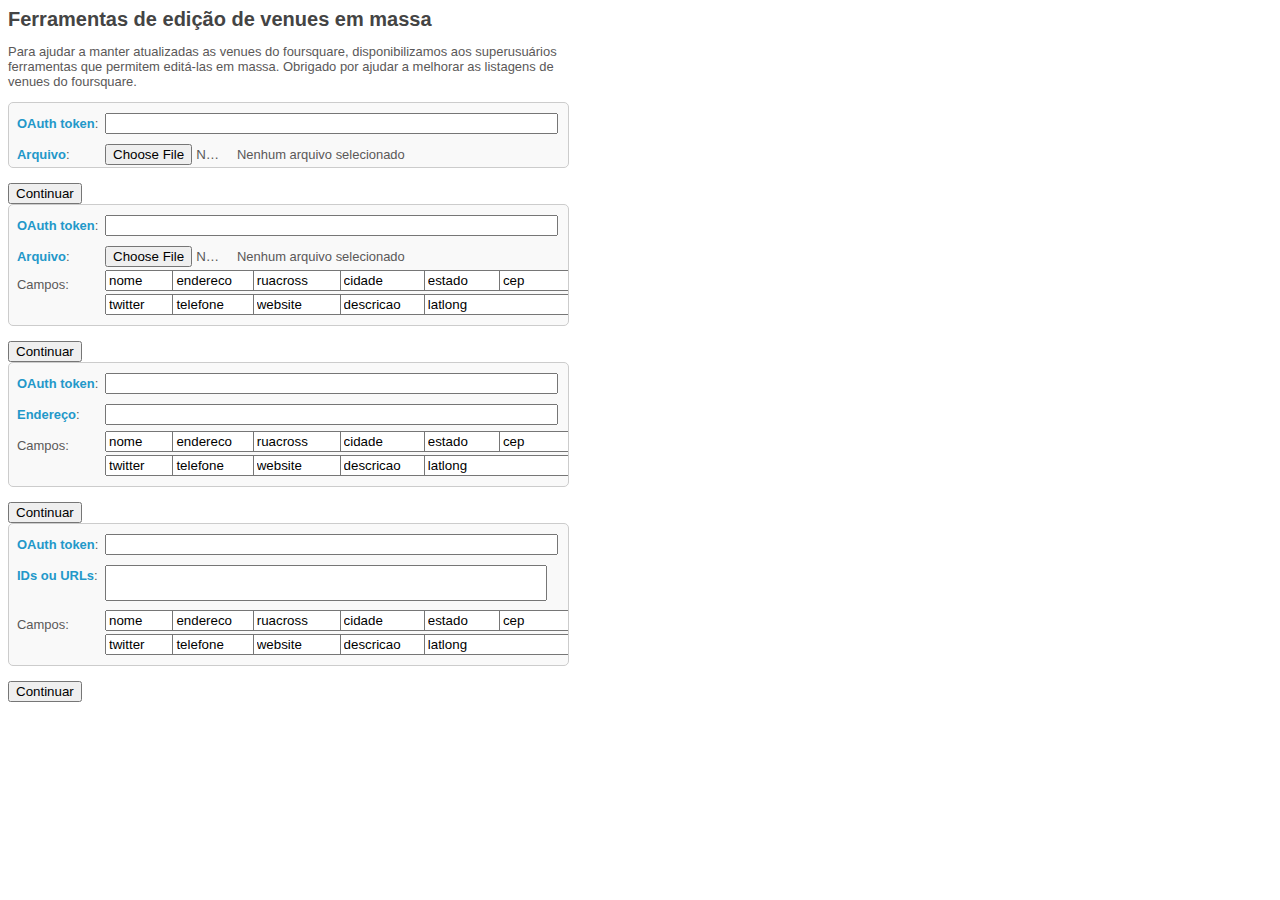
==== index.html @ 4f8df8fc "Teste de criação de branch com ajustes feitos na versão atual em produção." ====
<html> 
<head> 
<title>foursquare :: Edi&ccedil;&atilde;o de venues em massa via API</title>
<script src="js/dojo/dojo.js" djConfig="parseOnLoad: true"></script>
<script type="text/javascript">
  dojo.require("dijit.Dialog");
  dojo.require("dijit.form.Form");
  dojo.require("dijit.form.Button");
  dojo.require("dijit.form.CheckBox");
  dojo.require("dijit.form.SimpleTextarea");
  dojo.require("dijit.form.TextBox");
  dojo.require("dijit.form.ValidationTextBox");
  dojo.require("dijit.layout.AccordionContainer");
  dojo.require("dojox.form.Uploader");
  dojo.require("dojo.cookie");
  dojo.addOnLoad(function() {
    dlg_csv = new dijit.Dialog({
      title: "Arquivo CSV",
      style: "width: 570px"
    });
    var arquivo_csv = dojo.byId("arquivo_csv");
    var arquivo_nome = "";
    var uploader_csv = new dojox.form.Uploader({
      name: "csv",
      multiple: false,
      label: "Escolher arquivo",
      style: "width: 9em;",
      onChange: function(data) {
        arquivo_csv.innerHTML = data[0].name + " (" + Math.ceil(data[0].size * .001) + " kB)";
        arquivo_nome = data[0].name;
      }
    },
    "csv");
    var form_csv = dijit.byId("f_csv");
    var oauth_csv = dijit.byId("oauth_token_csv");
    dojo.connect(form_csv, "onSubmit", function(e) {
      if (form_csv.validate()) {
        if (oauth_csv.get("value").length != 48) {
          e.preventDefault();
          alert("O OAuth token deve possuir 48 caracteres");
          oauth_csv.focus();
        } else if (arquivo_csv.innerHTML === "Nenhum arquivo selecionado") {
          e.preventDefault();
          alert("O arquivo precisa ser escolhido");
          uploader_csv.inputNode.focus();
        } else if (arquivo_nome.split('.').pop() != "csv") {
          e.preventDefault();
          alert("O arquivo deve ser do tipo CSV");
          uploader_csv.inputNode.focus();
        //} else {
          //alert("Ready to submit data: " + dojo.toJson(form_csv.attr("value")));
        }
      } else {
        e.preventDefault();
      }
      dojo.cookie("oauth_token", dijit.byId("oauth_token_csv").value, { expires: 10 });
    });
    dlg_txt = new dijit.Dialog({
      title: "Arquivo de texto",
      style: "width: 570px"
    });
    var arquivo_txt = dojo.byId("arquivo_txt");
    var uploader_txt = new dojox.form.Uploader({
      name: "txt",
      multiple: false,
      label: "Escolher arquivo",
      style: "width: 9em;",
      onChange: function(data) {
        arquivo_txt.innerHTML = data[0].name + " (" + Math.ceil(data[0].size * .001) + " kB)";
      }
    },
    "txt");
    var form_txt = dijit.byId("f_txt");
    var oauth_txt = dijit.byId("oauth_token_txt");
    dojo.connect(form_txt, "onSubmit", function(e) {
      if (form_txt.validate()) {
        if (oauth_txt.get("value").length != 48) {
          e.preventDefault();
          alert("O OAuth token deve possuir 48 caracteres");
          oauth_txt.focus();
        } else if (arquivo_txt.innerHTML === "Nenhum arquivo selecionado") {
          e.preventDefault();
          alert("O arquivo precisa ser escolhido");
          uploader_txt.inputNode.focus();
        } else if (dojo.query('input:checked', 'f_txt').length == 0) {
          e.preventDefault();
          alert("Selecione pelo menos um dos campos");
          dijit.byId("nome").focus();
        //} else {
          //alert("Ready to submit data: " + dojo.toJson(form_txt.attr("value")));
        }
      } else {
        e.preventDefault();
      }
      dojo.cookie("oauth_token", dijit.byId("oauth_token_txt").value, { expires: 10 });
    });
    dlg_lks = new dijit.Dialog({
      title: "Endere&ccedil;o de uma p&aacute;gina web",
      style: "width: 650px"
    });
    var form_lks = dijit.byId("f_lks");
    var oauth_lks = dijit.byId("oauth_token_lks");
    var pagina = dijit.byId("pagina");
    dojo.connect(form_lks, "onSubmit", function(e) {
      if (form_lks.validate()) {
        if (oauth_lks.get("value").length != 48) {
          e.preventDefault();
          alert("O OAuth token deve possuir 48 caracteres");
          oauth_lks.focus();

        } else if (dojo.query('input:checked', 'f_lks').length == 0) {
          e.preventDefault();
          alert("Selecione pelo menos um dos campos");
          dijit.byId("nome2").focus();
        //} else {
          //alert("Ready to submit data: " + dojo.toJson(form_lks.attr("value")));
        }
      } else {
        e.preventDefault();
      }
      dojo.cookie("oauth_token", dijit.byId("oauth_token_lks").value, { expires: 10 });
    });
    dlg_ids = new dijit.Dialog({
      title: "IDs ou URLs das venues",
      style: "width: 570px"
    });
    var form_ids = dijit.byId("f_ids");
    var oauth_ids = dijit.byId("oauth_token_ids");
    var textarea_ids = dijit.byId("textarea_ids");
    dojo.connect(form_ids, "onSubmit", function(e) {
      if (form_ids.validate()) {
        if (oauth_ids.get("value").length != 48) {
          e.preventDefault();
          alert("O OAuth token deve possuir 48 caracteres");
          oauth_ids.focus();
        } else if (textarea_ids.value == "") {
          e.preventDefault();
          alert("Informe pelo menos uma venue");
          textarea_ids.focus();
        } else if (dojo.query('input:checked', 'f_ids').length == 0) {
          e.preventDefault();
          alert("Selecione pelo menos um dos campos");
          dijit.byId("nome3").focus();
        //} else {
          //alert("Ready to submit data: " + dojo.toJson(form_ids.attr("value")));
        }
      } else {
        e.preventDefault();
      }
      dojo.cookie("oauth_token", dijit.byId("oauth_token_ids").value, { expires: 10 });
    });
  });
  dojo.ready(function() {
    setTimeout(function() {
      dijit.byId("oauth_token_csv").attr("value", dojo.cookie("oauth_token"));
      dijit.byId("oauth_token_txt").attr("value", dojo.cookie("oauth_token"));
      dijit.byId("oauth_token_ids").attr("value", dojo.cookie("oauth_token"));
      dijit.byId("oauth_token_lks").attr("value", dojo.cookie("oauth_token"));
      //dijit.byId("oauth_token_csv").focus();
    });
  }, 0);
  function showDialog_csv() {
    // set the content of the dialog:
    dlg_csv.attr("content", "Os programas de planilha eletr&ocirc;nica, como o Microsoft Excel, o BrOffice Calc e o Google Spreadsheets, facilitam a cria&ccedil;&atilde;o e a edi&ccedil;&atilde;o de arquivos CSV. Ele deve ser formatado como uma tabela e deve incluir um cabe&ccedil;alho, ou primeira linha, que defina os campos nessa tabela.<p>Veja alguns detalhes importantes que devem ser considerados durante a cria&ccedil;&atilde;o do arquivo:<ul><li><b>Cabe&ccedil;alho:</b> venue, categoryId, name, address, crossStreet, city, state, zip, twitter, phone, url, description, ll</li><li><b>Conjunto de caracteres:</b> Europa ocidental (ISO-8859-1)</li><li><b>Delimitador de campo:</b> ;</li><li><b>Delimitador de texto:</b> &quot;</li></ul><p>O campo <b>venue</b> &eacute; o &uacute;nico obrigat&oacute;rio e deve conter o ID da venue. O campo <b>categoryId</b> deve conter os IDs das categorias da venue separados por v&iacute;rgula.</p><p><b>Exemplo de arquivo CSV:</b></p><p style='font-family: courier, monospace;'>venue;categories;name;address;crossStreet;city;state;zip;phone<br>&quot;4e666afcae60c9631d5e13c9&quot;;&quot;4bf58dd8d48988d1f7931735&quot;;&quot;Voo Gol G3 1087&quot;;&quot;Aeroporto Salgado Filho&quot;;&quot;POA-GIG&quot;;&quot;Porto Alegre&quot;;&quot;RS&quot;;&quot;90200-310&quot;;&quot;08007040465&quot;;<br>&quot;4dda410efa76ad96d166f02c&quot;;&quot;4bf58dd8d48988d1f7931735&quot;;&quot;Voo Gol G3 1241&quot;;&quot;Aeroporto Salgado Filho&quot;;&quot;POA-CGH&quot;;&quot;Porto Alegre&quot;;&quot;RS&quot;;&quot;90200-310&quot;;&quot;08007040465&quot;;</p>");
    dlg_csv.show();
  }
  function showDialog_txt() {
    // set the content of the dialog:
    dlg_txt.attr("content", "Um arquivo de texto &eacute; uma esp&eacute;cie de arquivo simples estruturado como uma sequ&ecirc;ncia de linhas. O arquivo deve conter os identificadores de cada venue a ser editada.</p><p>Os principais tipos reconhecidos s&atilde;o os seguintes:<ul><li><b>IDs ou URLs das venues:</b> arquivo TXT com os IDs ou URLs das venues</li><li><b>Resultado da pesquisa do Places:</b> arquivo HTML salvo a partir do <a href='https://foursquare.com/admin/places'>Places</a></li><li><b>Resultado da pesquisa do Tidysquare:</b> arquivo HTML salvo a partir do <a href='http://www.tidysquare.com'>Tidysquare</a></li></ul><p><b>Exemplo de arquivo TXT:</b></p><p style='font-family: courier, monospace;'>https://foursquare.com/venue/banco-do-brasil/4c701c87f23c76b0c5abe685<br>https://pt.foursquare.com/v/banco-do-brasil/4d7a895be8b7a1cdb4e3991f/<br>https://foursquare.com/v/4eadbb7902d5cf33fa8cf19e/edit<br>4e764d9888775d593e595c62</p>");
    dlg_txt.show();
  }
  function showDialog_lks() {
    // set the content of the dialog:
    dlg_lks.attr("content", "Uma p&aacute;gina web &eacute; qualquer documento ou recurso de informa&ccedil;&atilde;o que pode ser acessado atrav&eacute;s de um navegador na Internet. Ela deve ser p&uacute;blica e conter os identificadores de cada venue a ser editada.</p><p>Os principais endere&ccedil;os reconhecidos s&atilde;o os seguintes:<ul><li><b>P&aacute;ginas com links para as venues:</b> com a tag &lt;a href=&quot;.../venue/...&quot;&gt;</li><li><b>Listas p&uacute;blicas de usu&aacute;rios:</b> do tipo <span style='color: #2398c9;'>https://foursquare.com/user/list/list-name</span></li><li><b>Resultados da pesquisa:</b> do tipo <span style='color: #2398c9;'>https://foursquare.com/search?tab=venueResults&q=query&near=ll</span></li></ul><p><b>Exemplos de endere&ccedil;os:</b></p><p style='font-family: courier, monospace;'>https://foursquare.com/4sqcities/list/sampa-badge<br>https://pt.foursquare.com/search?tab=venueResults&q=via&near=Bras%C3%ADlia</p>");
    dlg_lks.show();
  }
  function showDialog_ids() {
    // set the content of the dialog:
    dlg_ids.attr("content", "O conte&uacute;do copiado e colado deve conter os identificadores de cada venue a ser editada.</p><p><b>Exemplo de ID:</b></p><p style='font-family: courier, monospace;'>4c701c87f23c76b0c5abe685</p><p><b>Exemplos de URLs:</b></p><p style='font-family: courier, monospace;'>https://foursquare.com/venue/banco-do-brasil/4c701c87f23c76b0c5abe685<br>https://pt.foursquare.com/v/banco-do-brasil/4d7a895be8b7a1cdb4e3991f/<br>https://foursquare.com/v/4eadbb7902d5cf33fa8cf19e/edit</p>");
    dlg_ids.show();
  }
</script>
<link rel="shortcut icon" href="favicon.ico" type="image/x-icon" />
<link rel="stylesheet" type="text/css" href="js/dijit/themes/claro/claro.css"/>
<link rel="stylesheet" type="text/css" href="estilo.css"/>
</head>
<body class="claro">
<h2>Ferramentas de edi&ccedil;&atilde;o de venues em massa</h2>
<div style="width: 578px;">
<p>Para ajudar a manter atualizadas as venues do foursquare, disponibilizamos aos superusu&aacute;rios ferramentas que permitem edit&aacute;-las em massa. Obrigado por ajudar a melhorar as listagens de venues do foursquare.<p>
<div dojoType="dijit.layout.AccordionContainer" doLayout="false">
  <div dojoType="dijit.layout.ContentPane" title="Importar dados de um arquivo CSV">
    <div dojoType="dijit.form.Form" enctype="multipart/form-data" accept-charset="iso-8859-1" id="f_csv" jsId="f_csv" encType="multipart/form-data" action="edit_csv.php" method="post">
    <div id="toolContainer">
    <div class="row">
    <span class="label"><label for="oauth_token_csv"><a href="https://developer.foursquare.com/docs/explore.html#req=users/self" target="_blank">OAuth token</a>:</span>
    <span class="formw"><input type="text" id="oauth_token_csv" name="oauth_token" required="true" dojoType="dijit.form.ValidationTextBox" maxlength="48" style="width: 34em;"/></span>
    </div>
    <div class="row">
    <span class="label"><label for="csv"><a id="dlg_csv" href="javascript:showDialog_csv();">Arquivo</a>:</span>
    <span class="button"><input type="hidden" name="MAX_FILE_SIZE" value="100000" dojoType="dijit.form.TextBox"/><input type="file" id="csv" name="csv" style="width: 9em;"/></span>
    <span class="arquivo" id="arquivo_csv">Nenhum arquivo selecionado</span>
    </div>
    </div>
    <!--
    <button dojoType="dijit.form.Button" type=button onClick="console.log(f.getValues())">
      Get Values from form!
    </button>
    -->
    <div>
    <button dojoType="dijit.form.Button" type="submit">
      Continuar
    </button>
    </div>
    </div>
  </div>
  <div dojoType="dijit.layout.ContentPane" title="Importar lista de um arquivo de texto">
    <div dojoType="dijit.form.Form" enctype="multipart/form-data" accept-charset="iso-8859-1" id="f_txt" jsId="f_txt" encType="multipart/form-data" action="edit.php" method="post">
    <div id="toolcontainer">
    <div class="row">
    <span class="label"><label for="oauth_token_txt"><a href="https://developer.foursquare.com/docs/explore.html#req=users/self" target="_blank">OAuth token</a>:</span>
    <span class="formw"><input type="text" id="oauth_token_txt" name="oauth_token" required="true" dojoType="dijit.form.ValidationTextBox" maxlength="48" style="width: 34em;"/></span>
    </div>
    <div class="row">
    <span class="label"><label for="txt"><a id="dlg_txt" href="javascript:showDialog_txt();">Arquivo</a>:</span>
    <span class="button"><input type="hidden" name="MAX_FILE_SIZE" value="5000000" dojoType="dijit.form.TextBox"/><input class="browseButton" type="file" id="txt" name="txt" style="width: 9em;"/></span>
    <span class="arquivo" id="arquivo_txt">Nenhum arquivo selecionado</span>
    </div>
    <div class="row">
    <span class="label"><label for="campos">Campos:</span>
    <span class="checkboxes">
    <div class="checkbox" style="width: 5.2em;">
      <input id="nome" name="campos[]" dojoType="dijit.form.CheckBox" value="nome" checked>
      <label for="nome">
        Nome
      </label>
    </div>
    <div class="checkbox" style="width: 6.2em;">
      <input id="endereco" name="campos[]" dojoType="dijit.form.CheckBox" value="endereco" checked>
      <label for="endereco">
        Endere&ccedil;o
      </label>
    </div>
    <div class="checkbox" style="width: 6.7em;">
      <input id="ruacross" name="campos[]" dojoType="dijit.form.CheckBox" value="ruacross" checked>
      <label for="ruacross">
        Rua Cross
      </label>
    </div>
    <div class="checkbox" style="width: 6.5em;">
      <input id="cidade" name="campos[]" dojoType="dijit.form.CheckBox" value="cidade" checked>
      <label for="cidade">
        Cidade
      </label>
    </div>
    <div class="checkbox" style="width: 5.8em;">
      <input id="estado" name="campos[]" dojoType="dijit.form.CheckBox" value="estado" checked>
      <label for="estado">
        Estado
      </label>
    </div>
    <div class="checkbox" style="width: 3.6em;">
      <input id="cep" name="campos[]" dojoType="dijit.form.CheckBox" value="cep" checked>
      <label for="cep">
        CEP
      </label>
    </div>
    <br>
    <div class="checkbox" style="width: 5.2em;">
      <input id="twitter" name="campos[]" dojoType="dijit.form.CheckBox" value="twitter">
      <label for="twitter">
        Twitter
      </label>
    </div>
    <div class="checkbox" style="width: 6.2em;">
      <input id="telefone" name="campos[]" dojoType="dijit.form.CheckBox" value="telefone">
      <label for="telefone">
        Telefone
      </label>
    </div>
    <div class="checkbox" style="width: 6.7em;">
      <input id="website" name="campos[]" dojoType="dijit.form.CheckBox" value="website">
      <label for="website">
        Website
      </label>
    </div>
    <div class="checkbox" style="width: 6.5em;">
      <input id="descricao" name="campos[]" dojoType="dijit.form.CheckBox" value="descricao">
      <label for="descricao">
        Descri&ccedil;&atilde;o
      </label>
    </div>
    <div class="checkbox" style="width: 6em;">
      <input id="latlong" name="campos[]" dojoType="dijit.form.CheckBox" value="latlong">
      <label for="latlong">
        Lat/Long
      </label>
    </div>
    </span>
    </div>
    </div>
    <!--
    <button dojoType="dijit.form.Button" type=button onClick="console.log(f.getValues())">
      Get Values from form!
    </button>
    -->
    <div>
    <button dojoType="dijit.form.Button" type="submit">
      Continuar
    </button>
    </div>
    </div>
  </div>
  <div dojoType="dijit.layout.ContentPane" title="Importar lista de uma p&aacute;gina web">
    <div dojoType="dijit.form.Form" enctype="multipart/form-data" accept-charset="iso-8859-1" id="f_lks" jsId="f_lks" encType="multipart/form-data" action="edit.php" method="post">
    <div id="toolContainer">
    <div class="row">
    <span class="label"><label for="oauth_token_lks"><a href="https://developer.foursquare.com/docs/explore.html#req=users/self" target="_blank">OAuth token</a>:</span>
    <span class="formw"><input type="text" id="oauth_token_lks" name="oauth_token" required="true" dojoType="dijit.form.ValidationTextBox" maxlength="48" style="width: 34em;"/></span>
    </div>
    <div class="row">
    <span class="label"><label for="pagina"><a id="dlg_lks" href="javascript:showDialog_lks();">Endere&ccedil;o</a>:</span>
    <span class="formw"><input type="text" id="pagina" name="pagina" required="true" dojoType="dijit.form.ValidationTextBox" style="width: 34em;"/></span>
    </div>
    <div class="row">
    <span class="label"><label for="campos2">Campos:</span>
    <span class="checkboxes">
    <div class="checkbox" style="width: 5.2em;">
      <input id="nome2" name="campos2[]" dojoType="dijit.form.CheckBox" value="nome" checked>
      <label for="nome2">
        Nome
      </label>
    </div>
    <div class="checkbox" style="width: 6.2em;">
      <input id="endereco2" name="campos2[]" dojoType="dijit.form.CheckBox" value="endereco" checked>
      <label for="endereco2">
        Endere&ccedil;o
      </label>
    </div>
    <div class="checkbox" style="width: 6.7em;">
      <input id="ruacross2" name="campos2[]" dojoType="dijit.form.CheckBox" value="ruacross" checked>
      <label for="ruacross2">
        Rua Cross
      </label>
    </div>
    <div class="checkbox" style="width: 6.5em;">
      <input id="cidade2" name="campos2[]" dojoType="dijit.form.CheckBox" value="cidade" checked>
      <label for="cidade2">
        Cidade
      </label>
    </div>
    <div class="checkbox" style="width: 5.8em;">
      <input id="estado2" name="campos2[]" dojoType="dijit.form.CheckBox" value="estado" checked>
      <label for="estado2">
        Estado
      </label>
    </div>
    <div class="checkbox" style="width: 3.6em;">
      <input id="cep2" name="campos2[]" dojoType="dijit.form.CheckBox" value="cep" checked>
      <label for="cep2">
        CEP
      </label>
    </div>
    <br>
    <div class="checkbox" style="width: 5.2em;">
      <input id="twitter2" name="campos2[]" dojoType="dijit.form.CheckBox" value="twitter">
      <label for="twitter2">
        Twitter
      </label>
    </div>
    <div class="checkbox" style="width: 6.2em;">
      <input id="telefone2" name="campos2[]" dojoType="dijit.form.CheckBox" value="telefone">
      <label for="telefone2">
        Telefone
      </label>
    </div>
    <div class="checkbox" style="width: 6.7em;">
      <input id="website2" name="campos2[]" dojoType="dijit.form.CheckBox" value="website">
      <label for="website2">
        Website
      </label>
    </div>
    <div class="checkbox" style="width: 6.5em;">
      <input id="descricao2" name="campos2[]" dojoType="dijit.form.CheckBox" value="descricao">
      <label for="descricao2">
        Descri&ccedil;&atilde;o
      </label>
    </div>
    <div class="checkbox" style="width: 6em;">
      <input id="latlong2" name="campos2[]" dojoType="dijit.form.CheckBox" value="latlong">
      <label for="latlong2">
        Lat/Long
      </label>
    </div>
    </span>
    </div>
    </div>
    <!--
    <button dojoType="dijit.form.Button" type=button onClick="console.log(f_lks.getValues())">
      Get Values from form!
    </button>
    -->
    <div>
    <button dojoType="dijit.form.Button" type="submit">
      Continuar
    </button>
    </div>
    </div>
  </div>
  <div dojoType="dijit.layout.ContentPane" title="Informar IDs ou URLs das venues" selected="true">
    <div dojoType="dijit.form.Form" enctype="multipart/form-data" accept-charset="iso-8859-1" id="f_ids" jsId="f_ids" encType="multipart/form-data" action="edit.php" method="post">
    <div id="toolContainer">
    <div class="row">
    <span class="label"><label for="oauth_token_ids"><a href="https://developer.foursquare.com/docs/explore.html#req=users/self" target="_blank">OAuth token</a>:</span>
    <span class="formw"><input type="text" id="oauth_token_ids" name="oauth_token" required="true" dojoType="dijit.form.ValidationTextBox" maxlength="48" style="width: 34em;"/></span>
    </div>
    <div class="row">
    <span class="label"><label for="textarea_ids"><a id="dlg_ids" href="javascript:showDialog_ids();">IDs ou URLs</a>:</span>
    <span class="textarea"><textarea id="textarea_ids" name="textarea" dojoType="dijit.form.SimpleTextarea" style="font-family: Helvetica, Verdana, Arial, sans-serif; font-size: 100%; color: #5A5858; resize: none; width: 442px;"></textarea></span>
    </div>
    <div class="row">
    <span class="label"><label for="campos3">Campos:</span>
    <span class="checkboxes">
    <div class="checkbox" style="width: 5.2em;">
      <input id="nome3" name="campos3[]" dojoType="dijit.form.CheckBox" value="nome" checked>
      <label for="nome3">
        Nome
      </label>
    </div>
    <div class="checkbox" style="width: 6.2em;">
      <input id="endereco3" name="campos3[]" dojoType="dijit.form.CheckBox" value="endereco" checked>
      <label for="endereco3">
        Endere&ccedil;o
      </label>
    </div>
    <div class="checkbox" style="width: 6.7em;">
      <input id="ruacross3" name="campos3[]" dojoType="dijit.form.CheckBox" value="ruacross" checked>
      <label for="ruacross3">
        Rua Cross
      </label>
    </div>
    <div class="checkbox" style="width: 6.5em;">
      <input id="cidade3" name="campos3[]" dojoType="dijit.form.CheckBox" value="cidade" checked>
      <label for="cidade3">
        Cidade
      </label>
    </div>
    <div class="checkbox" style="width: 5.8em;">
      <input id="estado3" name="campos3[]" dojoType="dijit.form.CheckBox" value="estado" checked>
      <label for="estado3">
        Estado
      </label>
    </div>
    <div class="checkbox" style="width: 3.6em;">
      <input id="cep3" name="campos3[]" dojoType="dijit.form.CheckBox" value="cep" checked>
      <label for="cep3">
        CEP
      </label>
    </div>
    <br>
    <div class="checkbox" style="width: 5.2em;">
      <input id="twitter3" name="campos3[]" dojoType="dijit.form.CheckBox" value="twitter">
      <label for="twitter3">
        Twitter
      </label>
    </div>
    <div class="checkbox" style="width: 6.2em;">
      <input id="telefone3" name="campos3[]" dojoType="dijit.form.CheckBox" value="telefone">
      <label for="telefone3">
        Telefone
      </label>
    </div>
    <div class="checkbox" style="width: 6.7em;">
      <input id="website3" name="campos3[]" dojoType="dijit.form.CheckBox" value="website">
      <label for="website3">
        Website
      </label>
    </div>
    <div class="checkbox" style="width: 6.5em;">
      <input id="descricao3" name="campos3[]" dojoType="dijit.form.CheckBox" value="descricao">
      <label for="descricao3">
        Descri&ccedil;&atilde;o
      </label>
    </div>
    <div class="checkbox" style="width: 6em;">
      <input id="latlong3" name="campos3[]" dojoType="dijit.form.CheckBox" value="latlong">
      <label for="latlong3">
        Lat/Long
      </label>
    </div>
    </span>
    </div>
    </div>
    <!--
    <button dojoType="dijit.form.Button" type=button onClick="console.log(f_ids.getValues())">
      Get Values from form!
    </button>
    -->
    <div>
    <button dojoType="dijit.form.Button" type="submit">
      Continuar
    </button>
    </div>
    </div>
  </div>
  <!-- <div dojoType="dijit.layout.ContentPane" title="Informar os IDs ou URLs das venues" selected="true">
    Hi how are you? .....Great, thx
  </div> -->
</div>
</div>
<!-- Start of StatCounter Code for Default Guide -->
<script type="text/javascript">
var sc_project=7288306;
var sc_invisible=1;
var sc_security="a38fdf67";
</script>
<script type="text/javascript"
src="http://www.statcounter.com/counter/counter.js"></script>
<noscript><div class="statcounter"><a title="tumblr visitor
stats" href="http://statcounter.com/tumblr/"
target="_blank"><img class="statcounter"
src="http://c.statcounter.com/7288306/0/a38fdf67/1/"
alt="tumblr visitor stats"></a></div></noscript>
<!-- End of StatCounter Code for Default Guide -->
</body>
</html>
---- estilo.css ----
body, html {
  font-family: Helvetica, Verdana, Arial, sans-serif;
  font-size: 90%;
  color: #5A5858;
}
h1 {
  color: #444444;
  font-weight: bold;
  margin-bottom: 12px;
}
h2 {
  color: #444444;
  font-size: 20px;
  font-weight: bold;
  margin-bottom: 5px;
}
h3 {
  font-weight: bold;
  font-size: 14px;
  margin-top:15px;
}
a:link {
  color : #2398c9;
  text-decoration: none;
  font-weight : bold;
}
a:visited {
  color : #2398c9;
  text-decoration: none;
  font-weight : bold;
}
a:active {
  color : #2398c9;
  text-decoration: none;
  font-weight : bold;
}
a:hover {
  color : #2398c9;
  text-decoration: underline;
  font-weight : bold;
}
#toolContainer {
  min-width: 535px;
  background-color: #f9f9f9;
  border: 1px solid #cccccc;
  margin-bottom: 15px;
  display: table;
  min-height: 0;
  padding: 5px 0px 0px 3px;
  border-radius: 5px;
  -webkit-border-radius: 5px;
  -moz-border-radius: 5px;
}
#toolContainer .row {
  clear: both;
  overflow: hidden;
  white-space: nowrap;
}
#toolContainer .row span.label {
  float: left;
  width: 80px;
  padding-left: 5px;
  padding-top: 8px;
  padding-right: 5px;
}
#toolContainer .row span.formw {
  float: left;
  padding-left: 3px;
  padding-bottom: 5px;
  padding-top: 5px;
  padding-right: 10px;
}
#toolContainer .row span.button {
  float: left;
  padding-left: 3px;
  padding-bottom: 2px;
  padding-top: 5px;
}
#toolContainer .row span.arquivo {
  float: left;
  padding-top: 8px;
  padding-left: 12px;
}
#toolContainer .row span.checkboxes {
  float: left;
  padding-left: 3px;
  padding-bottom: 8px;
}
.checkbox {
  float: left;
  margin-top: 1px;
  margin-bottom: 2px;
}
#toolContainer .row span.textarea {
  float: left;
  padding-left: 3px;
  padding-bottom: 8px;
  padding-top: 5px;
}
#listContainer {
  width: 1px;
  display: table;
  min-height: 0;
  background-color: #F7F6F6;
  border: 1px solid #cccccc;
  font-size: 92%;
  margin-bottom: 15px;
  border-radius: 5px;
  -webkit-border-radius: 5px;
  -moz-border-radius: 5px;
}
#listContainer .row {
  margin-top: 10px;
  margin-left: 10px;
  margin-right: 10px;
  margin-bottom: 10px;
  white-space: nowrap;
}
#listContainer img {
  height: 16px;
  margin-left: 5px;
  vertical-align: middle;
  width: 16px;
  position: relative;
}
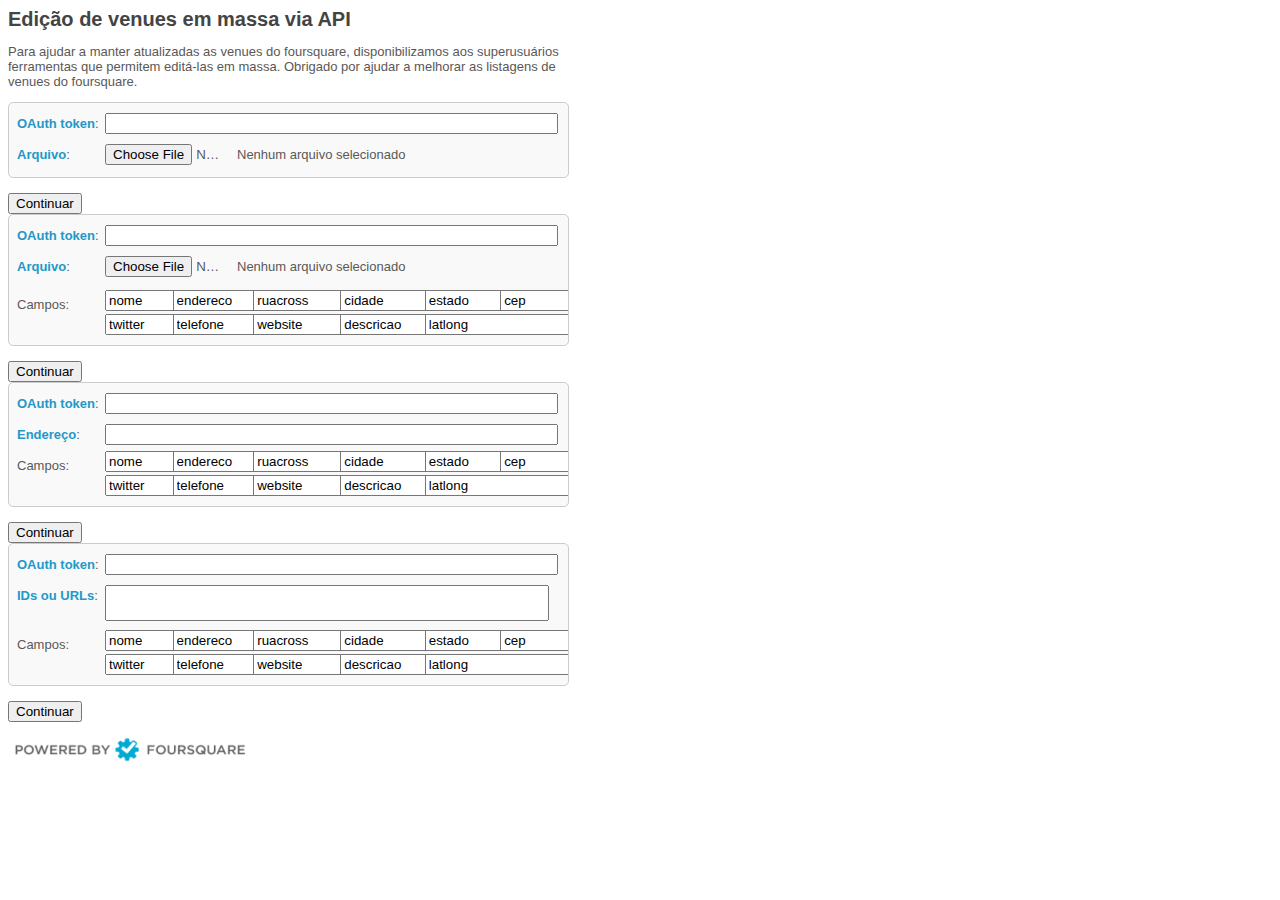
==== commit 3f2a07f8: "Lançamento da versão 1.0" ====
--- a/index.html
+++ b/index.html
@@ -1,194 +1,17 @@
-<html> 
-<head> 
-<title>foursquare :: Edi&ccedil;&atilde;o de venues em massa via API</title>
+<html>
+<head>
+<title>Superuser Tools - foursquare</title>
 <script src="js/dojo/dojo.js" djConfig="parseOnLoad: true"></script>
-<script type="text/javascript">
-  dojo.require("dijit.Dialog");
-  dojo.require("dijit.form.Form");
-  dojo.require("dijit.form.Button");
-  dojo.require("dijit.form.CheckBox");
-  dojo.require("dijit.form.SimpleTextarea");
-  dojo.require("dijit.form.TextBox");
-  dojo.require("dijit.form.ValidationTextBox");
-  dojo.require("dijit.layout.AccordionContainer");
-  dojo.require("dojox.form.Uploader");
-  dojo.require("dojo.cookie");
-  dojo.addOnLoad(function() {
-    dlg_csv = new dijit.Dialog({
-      title: "Arquivo CSV",
-      style: "width: 570px"
-    });
-    var arquivo_csv = dojo.byId("arquivo_csv");
-    var arquivo_nome = "";
-    var uploader_csv = new dojox.form.Uploader({
-      name: "csv",
-      multiple: false,
-      label: "Escolher arquivo",
-      style: "width: 9em;",
-      onChange: function(data) {
-        arquivo_csv.innerHTML = data[0].name + " (" + Math.ceil(data[0].size * .001) + " kB)";
-        arquivo_nome = data[0].name;
-      }
-    },
-    "csv");
-    var form_csv = dijit.byId("f_csv");
-    var oauth_csv = dijit.byId("oauth_token_csv");
-    dojo.connect(form_csv, "onSubmit", function(e) {
-      if (form_csv.validate()) {
-        if (oauth_csv.get("value").length != 48) {
-          e.preventDefault();
-          alert("O OAuth token deve possuir 48 caracteres");
-          oauth_csv.focus();
-        } else if (arquivo_csv.innerHTML === "Nenhum arquivo selecionado") {
-          e.preventDefault();
-          alert("O arquivo precisa ser escolhido");
-          uploader_csv.inputNode.focus();
-        } else if (arquivo_nome.split('.').pop() != "csv") {
-          e.preventDefault();
-          alert("O arquivo deve ser do tipo CSV");
-          uploader_csv.inputNode.focus();
-        //} else {
-          //alert("Ready to submit data: " + dojo.toJson(form_csv.attr("value")));
-        }
-      } else {
-        e.preventDefault();
-      }
-      dojo.cookie("oauth_token", dijit.byId("oauth_token_csv").value, { expires: 10 });
-    });
-    dlg_txt = new dijit.Dialog({
-      title: "Arquivo de texto",
-      style: "width: 570px"
-    });
-    var arquivo_txt = dojo.byId("arquivo_txt");
-    var uploader_txt = new dojox.form.Uploader({
-      name: "txt",
-      multiple: false,
-      label: "Escolher arquivo",
-      style: "width: 9em;",
-      onChange: function(data) {
-        arquivo_txt.innerHTML = data[0].name + " (" + Math.ceil(data[0].size * .001) + " kB)";
-      }
-    },
-    "txt");
-    var form_txt = dijit.byId("f_txt");
-    var oauth_txt = dijit.byId("oauth_token_txt");
-    dojo.connect(form_txt, "onSubmit", function(e) {
-      if (form_txt.validate()) {
-        if (oauth_txt.get("value").length != 48) {
-          e.preventDefault();
-          alert("O OAuth token deve possuir 48 caracteres");
-          oauth_txt.focus();
-        } else if (arquivo_txt.innerHTML === "Nenhum arquivo selecionado") {
-          e.preventDefault();
-          alert("O arquivo precisa ser escolhido");
-          uploader_txt.inputNode.focus();
-        } else if (dojo.query('input:checked', 'f_txt').length == 0) {
-          e.preventDefault();
-          alert("Selecione pelo menos um dos campos");
-          dijit.byId("nome").focus();
-        //} else {
-          //alert("Ready to submit data: " + dojo.toJson(form_txt.attr("value")));
-        }
-      } else {
-        e.preventDefault();
-      }
-      dojo.cookie("oauth_token", dijit.byId("oauth_token_txt").value, { expires: 10 });
-    });
-    dlg_lks = new dijit.Dialog({
-      title: "Endere&ccedil;o de uma p&aacute;gina web",
-      style: "width: 650px"
-    });
-    var form_lks = dijit.byId("f_lks");
-    var oauth_lks = dijit.byId("oauth_token_lks");
-    var pagina = dijit.byId("pagina");
-    dojo.connect(form_lks, "onSubmit", function(e) {
-      if (form_lks.validate()) {
-        if (oauth_lks.get("value").length != 48) {
-          e.preventDefault();
-          alert("O OAuth token deve possuir 48 caracteres");
-          oauth_lks.focus();
-
-        } else if (dojo.query('input:checked', 'f_lks').length == 0) {
-          e.preventDefault();
-          alert("Selecione pelo menos um dos campos");
-          dijit.byId("nome2").focus();
-        //} else {
-          //alert("Ready to submit data: " + dojo.toJson(form_lks.attr("value")));
-        }
-      } else {
-        e.preventDefault();
-      }
-      dojo.cookie("oauth_token", dijit.byId("oauth_token_lks").value, { expires: 10 });
-    });
-    dlg_ids = new dijit.Dialog({
-      title: "IDs ou URLs das venues",
-      style: "width: 570px"
-    });
-    var form_ids = dijit.byId("f_ids");
-    var oauth_ids = dijit.byId("oauth_token_ids");
-    var textarea_ids = dijit.byId("textarea_ids");
-    dojo.connect(form_ids, "onSubmit", function(e) {
-      if (form_ids.validate()) {
-        if (oauth_ids.get("value").length != 48) {
-          e.preventDefault();
-          alert("O OAuth token deve possuir 48 caracteres");
-          oauth_ids.focus();
-        } else if (textarea_ids.value == "") {
-          e.preventDefault();
-          alert("Informe pelo menos uma venue");
-          textarea_ids.focus();
-        } else if (dojo.query('input:checked', 'f_ids').length == 0) {
-          e.preventDefault();
-          alert("Selecione pelo menos um dos campos");
-          dijit.byId("nome3").focus();
-        //} else {
-          //alert("Ready to submit data: " + dojo.toJson(form_ids.attr("value")));
-        }
-      } else {
-        e.preventDefault();
-      }
-      dojo.cookie("oauth_token", dijit.byId("oauth_token_ids").value, { expires: 10 });
-    });
-  });
-  dojo.ready(function() {
-    setTimeout(function() {
-      dijit.byId("oauth_token_csv").attr("value", dojo.cookie("oauth_token"));
-      dijit.byId("oauth_token_txt").attr("value", dojo.cookie("oauth_token"));
-      dijit.byId("oauth_token_ids").attr("value", dojo.cookie("oauth_token"));
-      dijit.byId("oauth_token_lks").attr("value", dojo.cookie("oauth_token"));
-      //dijit.byId("oauth_token_csv").focus();
-    });
-  }, 0);
-  function showDialog_csv() {
-    // set the content of the dialog:
-    dlg_csv.attr("content", "Os programas de planilha eletr&ocirc;nica, como o Microsoft Excel, o BrOffice Calc e o Google Spreadsheets, facilitam a cria&ccedil;&atilde;o e a edi&ccedil;&atilde;o de arquivos CSV. Ele deve ser formatado como uma tabela e deve incluir um cabe&ccedil;alho, ou primeira linha, que defina os campos nessa tabela.<p>Veja alguns detalhes importantes que devem ser considerados durante a cria&ccedil;&atilde;o do arquivo:<ul><li><b>Cabe&ccedil;alho:</b> venue, categoryId, name, address, crossStreet, city, state, zip, twitter, phone, url, description, ll</li><li><b>Conjunto de caracteres:</b> Europa ocidental (ISO-8859-1)</li><li><b>Delimitador de campo:</b> ;</li><li><b>Delimitador de texto:</b> &quot;</li></ul><p>O campo <b>venue</b> &eacute; o &uacute;nico obrigat&oacute;rio e deve conter o ID da venue. O campo <b>categoryId</b> deve conter os IDs das categorias da venue separados por v&iacute;rgula.</p><p><b>Exemplo de arquivo CSV:</b></p><p style='font-family: courier, monospace;'>venue;categories;name;address;crossStreet;city;state;zip;phone<br>&quot;4e666afcae60c9631d5e13c9&quot;;&quot;4bf58dd8d48988d1f7931735&quot;;&quot;Voo Gol G3 1087&quot;;&quot;Aeroporto Salgado Filho&quot;;&quot;POA-GIG&quot;;&quot;Porto Alegre&quot;;&quot;RS&quot;;&quot;90200-310&quot;;&quot;08007040465&quot;;<br>&quot;4dda410efa76ad96d166f02c&quot;;&quot;4bf58dd8d48988d1f7931735&quot;;&quot;Voo Gol G3 1241&quot;;&quot;Aeroporto Salgado Filho&quot;;&quot;POA-CGH&quot;;&quot;Porto Alegre&quot;;&quot;RS&quot;;&quot;90200-310&quot;;&quot;08007040465&quot;;</p>");
-    dlg_csv.show();
-  }
-  function showDialog_txt() {
-    // set the content of the dialog:
-    dlg_txt.attr("content", "Um arquivo de texto &eacute; uma esp&eacute;cie de arquivo simples estruturado como uma sequ&ecirc;ncia de linhas. O arquivo deve conter os identificadores de cada venue a ser editada.</p><p>Os principais tipos reconhecidos s&atilde;o os seguintes:<ul><li><b>IDs ou URLs das venues:</b> arquivo TXT com os IDs ou URLs das venues</li><li><b>Resultado da pesquisa do Places:</b> arquivo HTML salvo a partir do <a href='https://foursquare.com/admin/places'>Places</a></li><li><b>Resultado da pesquisa do Tidysquare:</b> arquivo HTML salvo a partir do <a href='http://www.tidysquare.com'>Tidysquare</a></li></ul><p><b>Exemplo de arquivo TXT:</b></p><p style='font-family: courier, monospace;'>https://foursquare.com/venue/banco-do-brasil/4c701c87f23c76b0c5abe685<br>https://pt.foursquare.com/v/banco-do-brasil/4d7a895be8b7a1cdb4e3991f/<br>https://foursquare.com/v/4eadbb7902d5cf33fa8cf19e/edit<br>4e764d9888775d593e595c62</p>");
-    dlg_txt.show();
-  }
-  function showDialog_lks() {
-    // set the content of the dialog:
-    dlg_lks.attr("content", "Uma p&aacute;gina web &eacute; qualquer documento ou recurso de informa&ccedil;&atilde;o que pode ser acessado atrav&eacute;s de um navegador na Internet. Ela deve ser p&uacute;blica e conter os identificadores de cada venue a ser editada.</p><p>Os principais endere&ccedil;os reconhecidos s&atilde;o os seguintes:<ul><li><b>P&aacute;ginas com links para as venues:</b> com a tag &lt;a href=&quot;.../venue/...&quot;&gt;</li><li><b>Listas p&uacute;blicas de usu&aacute;rios:</b> do tipo <span style='color: #2398c9;'>https://foursquare.com/user/list/list-name</span></li><li><b>Resultados da pesquisa:</b> do tipo <span style='color: #2398c9;'>https://foursquare.com/search?tab=venueResults&q=query&near=ll</span></li></ul><p><b>Exemplos de endere&ccedil;os:</b></p><p style='font-family: courier, monospace;'>https://foursquare.com/4sqcities/list/sampa-badge<br>https://pt.foursquare.com/search?tab=venueResults&q=via&near=Bras%C3%ADlia</p>");
-    dlg_lks.show();
-  }
-  function showDialog_ids() {
-    // set the content of the dialog:
-    dlg_ids.attr("content", "O conte&uacute;do copiado e colado deve conter os identificadores de cada venue a ser editada.</p><p><b>Exemplo de ID:</b></p><p style='font-family: courier, monospace;'>4c701c87f23c76b0c5abe685</p><p><b>Exemplos de URLs:</b></p><p style='font-family: courier, monospace;'>https://foursquare.com/venue/banco-do-brasil/4c701c87f23c76b0c5abe685<br>https://pt.foursquare.com/v/banco-do-brasil/4d7a895be8b7a1cdb4e3991f/<br>https://foursquare.com/v/4eadbb7902d5cf33fa8cf19e/edit</p>");
-    dlg_ids.show();
-  }
-</script>
+<script type="text/javascript" src="js/index.js"></script>
 <link rel="shortcut icon" href="favicon.ico" type="image/x-icon" />
 <link rel="stylesheet" type="text/css" href="js/dijit/themes/claro/claro.css"/>
 <link rel="stylesheet" type="text/css" href="estilo.css"/>
 </head>
 <body class="claro">
-<h2>Ferramentas de edi&ccedil;&atilde;o de venues em massa</h2>
+<h2>Edi&ccedil;&atilde;o de venues em massa via API</h2>
 <div style="width: 578px;">
 <p>Para ajudar a manter atualizadas as venues do foursquare, disponibilizamos aos superusu&aacute;rios ferramentas que permitem edit&aacute;-las em massa. Obrigado por ajudar a melhorar as listagens de venues do foursquare.<p>
-<div dojoType="dijit.layout.AccordionContainer" doLayout="false">
+<div id="accordion" dojoType="dijit.layout.AccordionContainer" doLayout="false">
   <div dojoType="dijit.layout.ContentPane" title="Importar dados de um arquivo CSV">
     <div dojoType="dijit.form.Form" enctype="multipart/form-data" accept-charset="iso-8859-1" id="f_csv" jsId="f_csv" encType="multipart/form-data" action="edit_csv.php" method="post">
     <div id="toolContainer">
@@ -198,7 +21,7 @@
     </div>
     <div class="row">
     <span class="label"><label for="csv"><a id="dlg_csv" href="javascript:showDialog_csv();">Arquivo</a>:</span>
-    <span class="button"><input type="hidden" name="MAX_FILE_SIZE" value="100000" dojoType="dijit.form.TextBox"/><input type="file" id="csv" name="csv" style="width: 9em;"/></span>
+    <span class="button"><input type="hidden" name="MAX_FILE_SIZE" value="500000" dojoType="dijit.form.TextBox"/><input type="file" id="csv" name="csv" style="width: 9em"/></span>
     <span class="arquivo" id="arquivo_csv">Nenhum arquivo selecionado</span>
     </div>
     </div>
@@ -208,7 +31,7 @@
     </button>
     -->
     <div>
-    <button dojoType="dijit.form.Button" type="submit">
+    <button dojoType="dijit.form.Button" type="submit" class="continue">
       Continuar
     </button>
     </div>
@@ -223,76 +46,76 @@
     </div>
     <div class="row">
     <span class="label"><label for="txt"><a id="dlg_txt" href="javascript:showDialog_txt();">Arquivo</a>:</span>
-    <span class="button"><input type="hidden" name="MAX_FILE_SIZE" value="5000000" dojoType="dijit.form.TextBox"/><input class="browseButton" type="file" id="txt" name="txt" style="width: 9em;"/></span>
+    <span class="button"><input type="hidden" name="MAX_FILE_SIZE" value="5000000" dojoType="dijit.form.TextBox"/><input type="file" id="txt" name="txt" style="width: 9em"/></span>
     <span class="arquivo" id="arquivo_txt">Nenhum arquivo selecionado</span>
     </div>
     <div class="row">
     <span class="label"><label for="campos">Campos:</span>
     <span class="checkboxes">
     <div class="checkbox" style="width: 5.2em;">
-      <input id="nome" name="campos[]" dojoType="dijit.form.CheckBox" value="nome" checked>
-      <label for="nome">
+      <input id="nome1" name="campos[]" dojoType="dijit.form.CheckBox" value="nome">
+      <label for="nome1">
         Nome
       </label>
     </div>
     <div class="checkbox" style="width: 6.2em;">
-      <input id="endereco" name="campos[]" dojoType="dijit.form.CheckBox" value="endereco" checked>
-      <label for="endereco">
+      <input id="endereco1" name="campos[]" dojoType="dijit.form.CheckBox" value="endereco">
+      <label for="endereco1">
         Endere&ccedil;o
       </label>
     </div>
     <div class="checkbox" style="width: 6.7em;">
-      <input id="ruacross" name="campos[]" dojoType="dijit.form.CheckBox" value="ruacross" checked>
-      <label for="ruacross">
+      <input id="ruacross1" name="campos[]" dojoType="dijit.form.CheckBox" value="ruacross">
+      <label for="ruacross1">
         Rua Cross
       </label>
     </div>
     <div class="checkbox" style="width: 6.5em;">
-      <input id="cidade" name="campos[]" dojoType="dijit.form.CheckBox" value="cidade" checked>
-      <label for="cidade">
+      <input id="cidade1" name="campos[]" dojoType="dijit.form.CheckBox" value="cidade">
+      <label for="cidade1">
         Cidade
       </label>
     </div>
     <div class="checkbox" style="width: 5.8em;">
-      <input id="estado" name="campos[]" dojoType="dijit.form.CheckBox" value="estado" checked>
-      <label for="estado">
+      <input id="estado1" name="campos[]" dojoType="dijit.form.CheckBox" value="estado">
+      <label for="estado1">
         Estado
       </label>
     </div>
     <div class="checkbox" style="width: 3.6em;">
-      <input id="cep" name="campos[]" dojoType="dijit.form.CheckBox" value="cep" checked>
-      <label for="cep">
+      <input id="cep1" name="campos[]" dojoType="dijit.form.CheckBox" value="cep">
+      <label for="cep1">
         CEP
       </label>
     </div>
     <br>
     <div class="checkbox" style="width: 5.2em;">
-      <input id="twitter" name="campos[]" dojoType="dijit.form.CheckBox" value="twitter">
-      <label for="twitter">
+      <input id="twitter1" name="campos[]" dojoType="dijit.form.CheckBox" value="twitter">
+      <label for="twitter1">
         Twitter
       </label>
     </div>
     <div class="checkbox" style="width: 6.2em;">
-      <input id="telefone" name="campos[]" dojoType="dijit.form.CheckBox" value="telefone">
-      <label for="telefone">
+      <input id="telefone1" name="campos[]" dojoType="dijit.form.CheckBox" value="telefone">
+      <label for="telefone1">
         Telefone
       </label>
     </div>
     <div class="checkbox" style="width: 6.7em;">
-      <input id="website" name="campos[]" dojoType="dijit.form.CheckBox" value="website">
-      <label for="website">
+      <input id="website1" name="campos[]" dojoType="dijit.form.CheckBox" value="website">
+      <label for="website1">
         Website
       </label>
     </div>
     <div class="checkbox" style="width: 6.5em;">
-      <input id="descricao" name="campos[]" dojoType="dijit.form.CheckBox" value="descricao">
-      <label for="descricao">
+      <input id="descricao1" name="campos[]" dojoType="dijit.form.CheckBox" value="descricao">
+      <label for="descricao1">
         Descri&ccedil;&atilde;o
       </label>
     </div>
     <div class="checkbox" style="width: 6em;">
-      <input id="latlong" name="campos[]" dojoType="dijit.form.CheckBox" value="latlong">
-      <label for="latlong">
+      <input id="latlong1" name="campos[]" dojoType="dijit.form.CheckBox" value="latlong">
+      <label for="latlong1">
         Lat/Long
       </label>
     </div>
@@ -305,7 +128,7 @@
     </button>
     -->
     <div>
-    <button dojoType="dijit.form.Button" type="submit">
+    <button dojoType="dijit.form.Button" type="submit" class="continue">
       Continuar
     </button>
     </div>
@@ -320,43 +143,43 @@
     </div>
     <div class="row">
     <span class="label"><label for="pagina"><a id="dlg_lks" href="javascript:showDialog_lks();">Endere&ccedil;o</a>:</span>
-    <span class="formw"><input type="text" id="pagina" name="pagina" required="true" dojoType="dijit.form.ValidationTextBox" style="width: 34em;"/></span>
+    <span class="formw"><input type="text" id="pagina" name="pagina" required="true" dojoType="dijit.form.ValidationTextBox" trim="true" style="width: 34em;"/></span>
     </div>
     <div class="row">
     <span class="label"><label for="campos2">Campos:</span>
     <span class="checkboxes">
     <div class="checkbox" style="width: 5.2em;">
-      <input id="nome2" name="campos2[]" dojoType="dijit.form.CheckBox" value="nome" checked>
+      <input id="nome2" name="campos2[]" dojoType="dijit.form.CheckBox" value="nome">
       <label for="nome2">
         Nome
       </label>
     </div>
     <div class="checkbox" style="width: 6.2em;">
-      <input id="endereco2" name="campos2[]" dojoType="dijit.form.CheckBox" value="endereco" checked>
+      <input id="endereco2" name="campos2[]" dojoType="dijit.form.CheckBox" value="endereco">
       <label for="endereco2">
         Endere&ccedil;o
       </label>
     </div>
     <div class="checkbox" style="width: 6.7em;">
-      <input id="ruacross2" name="campos2[]" dojoType="dijit.form.CheckBox" value="ruacross" checked>
+      <input id="ruacross2" name="campos2[]" dojoType="dijit.form.CheckBox" value="ruacross">
       <label for="ruacross2">
         Rua Cross
       </label>
     </div>
     <div class="checkbox" style="width: 6.5em;">
-      <input id="cidade2" name="campos2[]" dojoType="dijit.form.CheckBox" value="cidade" checked>
+      <input id="cidade2" name="campos2[]" dojoType="dijit.form.CheckBox" value="cidade">
       <label for="cidade2">
         Cidade
       </label>
     </div>
     <div class="checkbox" style="width: 5.8em;">
-      <input id="estado2" name="campos2[]" dojoType="dijit.form.CheckBox" value="estado" checked>
+      <input id="estado2" name="campos2[]" dojoType="dijit.form.CheckBox" value="estado">
       <label for="estado2">
         Estado
       </label>
     </div>
     <div class="checkbox" style="width: 3.6em;">
-      <input id="cep2" name="campos2[]" dojoType="dijit.form.CheckBox" value="cep" checked>
+      <input id="cep2" name="campos2[]" dojoType="dijit.form.CheckBox" value="cep">
       <label for="cep2">
         CEP
       </label>
@@ -401,7 +224,7 @@
     </button>
     -->
     <div>
-    <button dojoType="dijit.form.Button" type="submit">
+    <button dojoType="dijit.form.Button" type="submit" class="continue">
       Continuar
     </button>
     </div>
@@ -416,43 +239,43 @@
     </div>
     <div class="row">
     <span class="label"><label for="textarea_ids"><a id="dlg_ids" href="javascript:showDialog_ids();">IDs ou URLs</a>:</span>
-    <span class="textarea"><textarea id="textarea_ids" name="textarea" dojoType="dijit.form.SimpleTextarea" style="font-family: Helvetica, Verdana, Arial, sans-serif; font-size: 100%; color: #5A5858; resize: none; width: 442px;"></textarea></span>
+    <span class="textarea"><textarea id="textarea_ids" name="textarea" dojoType="dijit.form.SimpleTextarea" maxLength="4000" trim="true" style="font-family: Arial, Helvetica, Verdana, sans-serif; font-size: 13px; color: #5A5858; resize: none; width: 444px;"></textarea></span>
     </div>
     <div class="row">
     <span class="label"><label for="campos3">Campos:</span>
     <span class="checkboxes">
     <div class="checkbox" style="width: 5.2em;">
-      <input id="nome3" name="campos3[]" dojoType="dijit.form.CheckBox" value="nome" checked>
+      <input id="nome3" name="campos3[]" dojoType="dijit.form.CheckBox" value="nome">
       <label for="nome3">
         Nome
       </label>
     </div>
     <div class="checkbox" style="width: 6.2em;">
-      <input id="endereco3" name="campos3[]" dojoType="dijit.form.CheckBox" value="endereco" checked>
+      <input id="endereco3" name="campos3[]" dojoType="dijit.form.CheckBox" value="endereco">
       <label for="endereco3">
         Endere&ccedil;o
       </label>
     </div>
     <div class="checkbox" style="width: 6.7em;">
-      <input id="ruacross3" name="campos3[]" dojoType="dijit.form.CheckBox" value="ruacross" checked>
+      <input id="ruacross3" name="campos3[]" dojoType="dijit.form.CheckBox" value="ruacross">
       <label for="ruacross3">
         Rua Cross
       </label>
     </div>
     <div class="checkbox" style="width: 6.5em;">
-      <input id="cidade3" name="campos3[]" dojoType="dijit.form.CheckBox" value="cidade" checked>
+      <input id="cidade3" name="campos3[]" dojoType="dijit.form.CheckBox" value="cidade">
       <label for="cidade3">
         Cidade
       </label>
     </div>
     <div class="checkbox" style="width: 5.8em;">
-      <input id="estado3" name="campos3[]" dojoType="dijit.form.CheckBox" value="estado" checked>
+      <input id="estado3" name="campos3[]" dojoType="dijit.form.CheckBox" value="estado">
       <label for="estado3">
         Estado
       </label>
     </div>
     <div class="checkbox" style="width: 3.6em;">
-      <input id="cep3" name="campos3[]" dojoType="dijit.form.CheckBox" value="cep" checked>
+      <input id="cep3" name="campos3[]" dojoType="dijit.form.CheckBox" value="cep">
       <label for="cep3">
         CEP
       </label>
@@ -497,7 +320,7 @@
     </button>
     -->
     <div>
-    <button dojoType="dijit.form.Button" type="submit">
+    <button dojoType="dijit.form.Button" type="submit" class="continue">
       Continuar
     </button>
     </div>
@@ -508,6 +331,9 @@
   </div> -->
 </div>
 </div>
+<br>
+<a href="https://foursquare.com" target="_blank"><img src="img/poweredByFoursquare.png" alt="foursquare" width="230" height="25" style="margin-left: 7px"></a>
+<!-- <a href="http://groups.google.com/group/brazilian-4sq-superusers-forum" style="font-weight: normal;">Brazilian 4SQ Superusers Forum</a> - <a href="https://foursquare.com/admin/" style="font-weight: normal;">Superuser Tools</a> -->
 <!-- Start of StatCounter Code for Default Guide -->
 <script type="text/javascript">
 var sc_project=7288306;
--- a/estilo.css
+++ b/estilo.css
@@ -1,6 +1,6 @@
 body, html {
-  font-family: Helvetica, Verdana, Arial, sans-serif;
-  font-size: 90%;
+  font-family: Arial, Helvetica, Verdana, sans-serif;
+  font-size: 13px;
   color: #5A5858;
 }
 h1 {
@@ -17,28 +17,36 @@
 h3 {
   font-weight: bold;
   font-size: 14px;
-  margin-top:15px;
+  margin-top: 15px;
 }
 a:link {
-  color : #2398c9;
+  color: #2398c9;
   text-decoration: none;
-  font-weight : bold;
+  font-weight: bold;
 }
 a:visited {
-  color : #2398c9;
+  color: #2398c9;
   text-decoration: none;
-  font-weight : bold;
+  font-weight: bold;
 }
 a:active {
-  color : #2398c9;
+  color: #2398c9;
   text-decoration: none;
-  font-weight : bold;
+  font-weight: bold;
 }
 a:hover {
-  color : #2398c9;
+  color: #2398c9;
   text-decoration: underline;
-  font-weight : bold;
+  font-weight: bold;
 }
+/*
+*:focus {
+  outline: none;
+}
+*::-moz-focus-inner {
+  border: none;
+}
+*/
 #toolContainer {
   min-width: 535px;
   background-color: #f9f9f9;
@@ -80,6 +88,11 @@
   float: left;
   padding-top: 8px;
   padding-left: 12px;
+  padding-bottom: 15px;
+}
+.dijitButton.continue .dijitButtonNode {
+  margin-left: -3px;
+  line-height: 17px;
 }
 #toolContainer .row span.checkboxes {
   float: left;
@@ -103,7 +116,7 @@
   min-height: 0;
   background-color: #F7F6F6;
   border: 1px solid #cccccc;
-  font-size: 92%;
+  font-size: 12px;
   margin-bottom: 15px;
   border-radius: 5px;
   -webkit-border-radius: 5px;
@@ -123,3 +136,33 @@
   width: 16px;
   position: relative;
 }
+#catsContainer {
+  width: 357px;
+  margin-left: 3px;
+  font-size: 12px;
+  -moz-user-select: -moz-none;
+  -khtml-user-select: none;
+  -webkit-user-select: none;
+  user-select: none;
+}
+#catsContainer .categoria {
+  float: left;
+  margin-right: 4px;
+  margin-bottom: 2px;
+  cursor: pointer;
+  color: #5A5858;
+}
+#catsContainer .categoria:hover {
+  color: #000000;
+}
+#treeContainer {
+  width: 360px;
+  height: 204px;
+  font-size: 12px;
+  padding-top: 3px;
+  margin-bottom: 6px;
+  -moz-user-select: -moz-none;
+  -khtml-user-select: none;
+  -webkit-user-select: none;
+  user-select: none;
+}
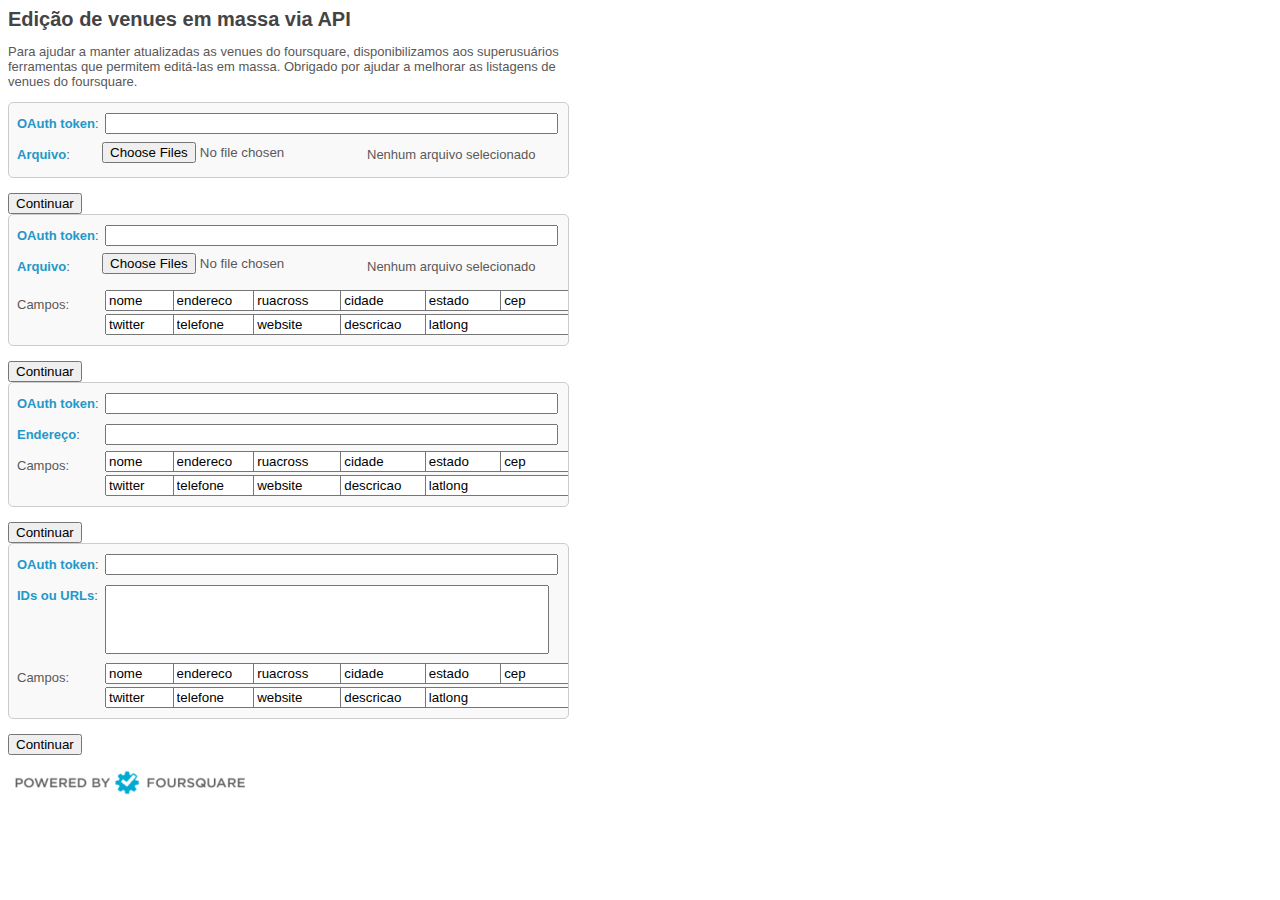
==== commit 4994981b: "Atualização para Dojo 1.8.0" ====
--- a/index.html
+++ b/index.html
@@ -13,15 +13,15 @@
 <p>Para ajudar a manter atualizadas as venues do foursquare, disponibilizamos aos superusu&aacute;rios ferramentas que permitem edit&aacute;-las em massa. Obrigado por ajudar a melhorar as listagens de venues do foursquare.<p>
 <div id="accordion" dojoType="dijit.layout.AccordionContainer" doLayout="false">
   <div dojoType="dijit.layout.ContentPane" title="Importar dados de um arquivo CSV">
-    <div dojoType="dijit.form.Form" enctype="multipart/form-data" accept-charset="iso-8859-1" id="f_csv" jsId="f_csv" encType="multipart/form-data" action="edit_csv.php" method="post">
+    <div dojoType="dijit.form.Form" enctype="multipart/form-data" accept-charset="iso-8859-1" id="f_csv" jsId="f_csv" encType="multipart/form-data" action="load_csv.php" method="post">
     <div id="toolContainer">
     <div class="row">
     <span class="label"><label for="oauth_token_csv"><a href="https://developer.foursquare.com/docs/explore.html#req=users/self" target="_blank">OAuth token</a>:</span>
     <span class="formw"><input type="text" id="oauth_token_csv" name="oauth_token" required="true" dojoType="dijit.form.ValidationTextBox" maxlength="48" style="width: 34em;"/></span>
     </div>
     <div class="row">
-    <span class="label"><label for="csv"><a id="dlg_csv" href="javascript:showDialog_csv();">Arquivo</a>:</span>
-    <span class="button"><input type="hidden" name="MAX_FILE_SIZE" value="500000" dojoType="dijit.form.TextBox"/><input type="file" id="csv" name="csv" style="width: 9em"/></span>
+    <span class="label"><label for="uploader_csv"><a id="dlg_csv" href="javascript:showDialog_csv();">Arquivo</a>:</span>
+    <span class="button"><input type="hidden" name="MAX_FILE_SIZE" value="500000" dojoType="dijit.form.TextBox"/><input name="csv" multiple="false" type="file" data-dojo-type="dojox.form.Uploader" label="Escolher arquivo" id="uploader_csv" style="margin-top: 1px;"/></span>
     <span class="arquivo" id="arquivo_csv">Nenhum arquivo selecionado</span>
     </div>
     </div>
@@ -38,7 +38,7 @@
     </div>
   </div>
   <div dojoType="dijit.layout.ContentPane" title="Importar lista de um arquivo de texto">
-    <div dojoType="dijit.form.Form" enctype="multipart/form-data" accept-charset="iso-8859-1" id="f_txt" jsId="f_txt" encType="multipart/form-data" action="edit.php" method="post">
+    <div dojoType="dijit.form.Form" enctype="multipart/form-data" accept-charset="iso-8859-1" id="f_txt" jsId="f_txt" encType="multipart/form-data" action="load.php" method="post">
     <div id="toolcontainer">
     <div class="row">
     <span class="label"><label for="oauth_token_txt"><a href="https://developer.foursquare.com/docs/explore.html#req=users/self" target="_blank">OAuth token</a>:</span>
@@ -46,7 +46,7 @@
     </div>
     <div class="row">
     <span class="label"><label for="txt"><a id="dlg_txt" href="javascript:showDialog_txt();">Arquivo</a>:</span>
-    <span class="button"><input type="hidden" name="MAX_FILE_SIZE" value="5000000" dojoType="dijit.form.TextBox"/><input type="file" id="txt" name="txt" style="width: 9em"/></span>
+    <span class="button"><input type="hidden" name="MAX_FILE_SIZE" value="5000000" dojoType="dijit.form.TextBox"/><input name="txt" multiple="false" type="file" data-dojo-type="dojox.form.Uploader" label="Escolher arquivo" id="uploader_txt" style=""/></span>
     <span class="arquivo" id="arquivo_txt">Nenhum arquivo selecionado</span>
     </div>
     <div class="row">
@@ -135,7 +135,7 @@
     </div>
   </div>
   <div dojoType="dijit.layout.ContentPane" title="Importar lista de uma p&aacute;gina web">
-    <div dojoType="dijit.form.Form" enctype="multipart/form-data" accept-charset="iso-8859-1" id="f_lks" jsId="f_lks" encType="multipart/form-data" action="edit.php" method="post">
+    <div dojoType="dijit.form.Form" enctype="multipart/form-data" accept-charset="iso-8859-1" id="f_lks" jsId="f_lks" encType="multipart/form-data" action="load.php" method="post">
     <div id="toolContainer">
     <div class="row">
     <span class="label"><label for="oauth_token_lks"><a href="https://developer.foursquare.com/docs/explore.html#req=users/self" target="_blank">OAuth token</a>:</span>
@@ -231,7 +231,7 @@
     </div>
   </div>
   <div dojoType="dijit.layout.ContentPane" title="Informar IDs ou URLs das venues" selected="true">
-    <div dojoType="dijit.form.Form" enctype="multipart/form-data" accept-charset="iso-8859-1" id="f_ids" jsId="f_ids" encType="multipart/form-data" action="edit.php" method="post">
+    <div dojoType="dijit.form.Form" enctype="multipart/form-data" accept-charset="iso-8859-1" id="f_ids" jsId="f_ids" encType="multipart/form-data" action="load.php" method="post">
     <div id="toolContainer">
     <div class="row">
     <span class="label"><label for="oauth_token_ids"><a href="https://developer.foursquare.com/docs/explore.html#req=users/self" target="_blank">OAuth token</a>:</span>
@@ -239,7 +239,7 @@
     </div>
     <div class="row">
     <span class="label"><label for="textarea_ids"><a id="dlg_ids" href="javascript:showDialog_ids();">IDs ou URLs</a>:</span>
-    <span class="textarea"><textarea id="textarea_ids" name="textarea" dojoType="dijit.form.SimpleTextarea" maxLength="4000" trim="true" style="font-family: Arial, Helvetica, Verdana, sans-serif; font-size: 13px; color: #5A5858; resize: none; width: 444px;"></textarea></span>
+    <span class="textarea"><textarea id="textarea_ids" name="textarea" dojoType="dijit.form.SimpleTextarea" maxLength="4000" trim="true" style="font-family: Arial, Helvetica, Verdana, sans-serif; font-size: 13px; resize: none; width: 444px; height: 69px;"></textarea></span>
     </div>
     <div class="row">
     <span class="label"><label for="campos3">Campos:</span>
@@ -332,7 +332,7 @@
 </div>
 </div>
 <br>
-<a href="https://foursquare.com" target="_blank"><img src="img/poweredByFoursquare.png" alt="foursquare" width="230" height="25" style="margin-left: 7px"></a>
+<a href="https://foursquare.com" target="_blank"><img src="img/poweredByFoursquare.png" alt="foursquare" width="230" height="25" style="margin-left: 7px; margin-bottom: 7px"></a>
 <!-- <a href="http://groups.google.com/group/brazilian-4sq-superusers-forum" style="font-weight: normal;">Brazilian 4SQ Superusers Forum</a> - <a href="https://foursquare.com/admin/" style="font-weight: normal;">Superuser Tools</a> -->
 <!-- Start of StatCounter Code for Default Guide -->
 <script type="text/javascript">
--- a/estilo.css
+++ b/estilo.css
@@ -1,7 +1,7 @@
 body, html {
   font-family: Arial, Helvetica, Verdana, sans-serif;
   font-size: 13px;
-  color: #5A5858;
+  color: #5a5858;
 }
 h1 {
   color: #444444;
@@ -80,9 +80,8 @@
 }
 #toolContainer .row span.button {
   float: left;
-  padding-left: 3px;
   padding-bottom: 2px;
-  padding-top: 5px;
+  padding-top: 2px;
 }
 #toolContainer .row span.arquivo {
   float: left;
@@ -109,6 +108,36 @@
   padding-left: 3px;
   padding-bottom: 8px;
   padding-top: 5px;
+}
+.pb_container {
+	position: relative;
+	margin: 5px 0 5px 0;
+}
+.pb_bar {
+	width: 100%;
+	height: 1.3em;
+	border: 1px solid #769dc0;
+}
+.pb_before {
+	float: left;
+	height: 1.3em;
+	background: #abd6ff url("js/dijit/themes/claro/images/progressBarFull.png") repeat-x top;
+}
+.pb_after {
+	float: left;
+	border-right: 1px solid #769dc0;
+	background: #ffffff url("js/dijit/themes/claro/images/progressBarEmpty.png") repeat-none left;
+}
+.pb_indeterminate {
+  float: left;
+  height: 1.3em;
+	background: #efefef url("js/dijit/themes/claro/images/progressBarAnim.gif") repeat-x top;
+}
+.pb_text {
+	padding-top: 0.1em;
+	position: absolute;
+	left: 48%;
+	color: #000000;
 }
 #listContainer {
   width: 1px;
@@ -156,8 +185,8 @@
   color: #000000;
 }
 #treeContainer {
-  width: 360px;
-  height: 204px;
+  width: 375px;
+  height: 200px;
   font-size: 12px;
   padding-top: 3px;
   margin-bottom: 6px;
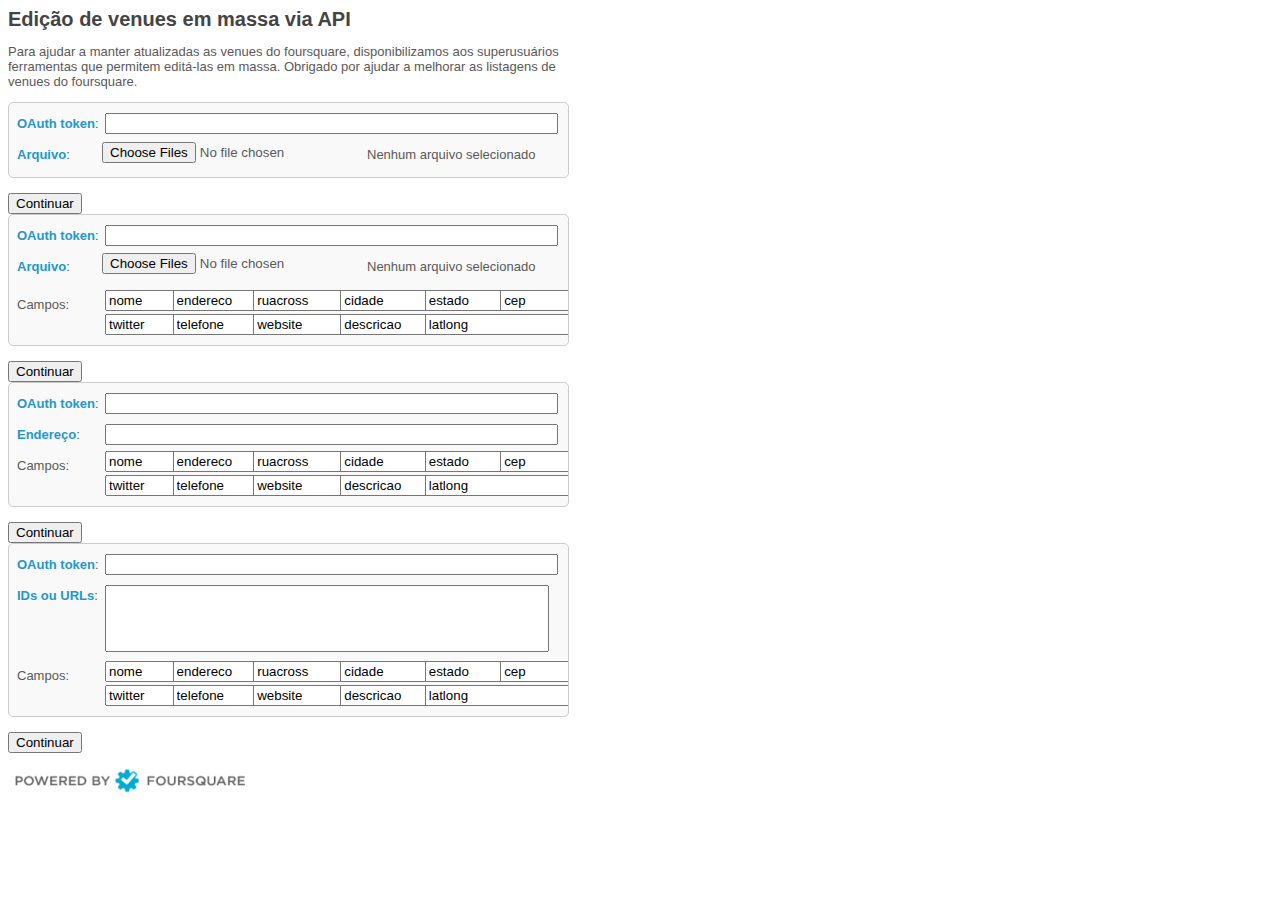
==== commit 47d3fb1e: "Ajuste no textarea" ====
--- a/index.html
+++ b/index.html
@@ -1,6 +1,7 @@
 <html>
 <head>
 <title>Superuser Tools - foursquare</title>
+<meta http-equiv="Content-type" content="text/html; charset=utf-8"/>
 <script src="js/dojo/dojo.js" djConfig="parseOnLoad: true"></script>
 <script type="text/javascript" src="js/index.js"></script>
 <link rel="shortcut icon" href="favicon.ico" type="image/x-icon" />
@@ -239,7 +240,7 @@
     </div>
     <div class="row">
     <span class="label"><label for="textarea_ids"><a id="dlg_ids" href="javascript:showDialog_ids();">IDs ou URLs</a>:</span>
-    <span class="textarea"><textarea id="textarea_ids" name="textarea" dojoType="dijit.form.SimpleTextarea" maxLength="4000" trim="true" style="font-family: Arial, Helvetica, Verdana, sans-serif; font-size: 13px; resize: none; width: 444px; height: 69px;"></textarea></span>
+    <span class="textarea"><textarea id="textarea_ids" name="textarea" dojoType="dijit.form.SimpleTextarea" maxLength="4000" trim="true" style="font-family: Arial, Helvetica, Verdana, sans-serif; font-size: 13px; resize: none; width: 444px; height: 67px;"></textarea></span>
     </div>
     <div class="row">
     <span class="label"><label for="campos3">Campos:</span>
--- a/estilo.css
+++ b/estilo.css
@@ -47,6 +47,9 @@
   border: none;
 }
 */
+.dj_webkit .dijitTextBoxDisabled input {
+  color: gray;
+}
 #toolContainer {
   min-width: 535px;
   background-color: #f9f9f9;
@@ -158,6 +161,12 @@
   margin-bottom: 10px;
   white-space: nowrap;
 }
+#listContainer .selectbox {
+  float: left;
+  margin-right: 5px;
+  margin-top: 3px;
+  position: absolute;
+}
 #listContainer img {
   height: 16px;
   margin-left: 5px;
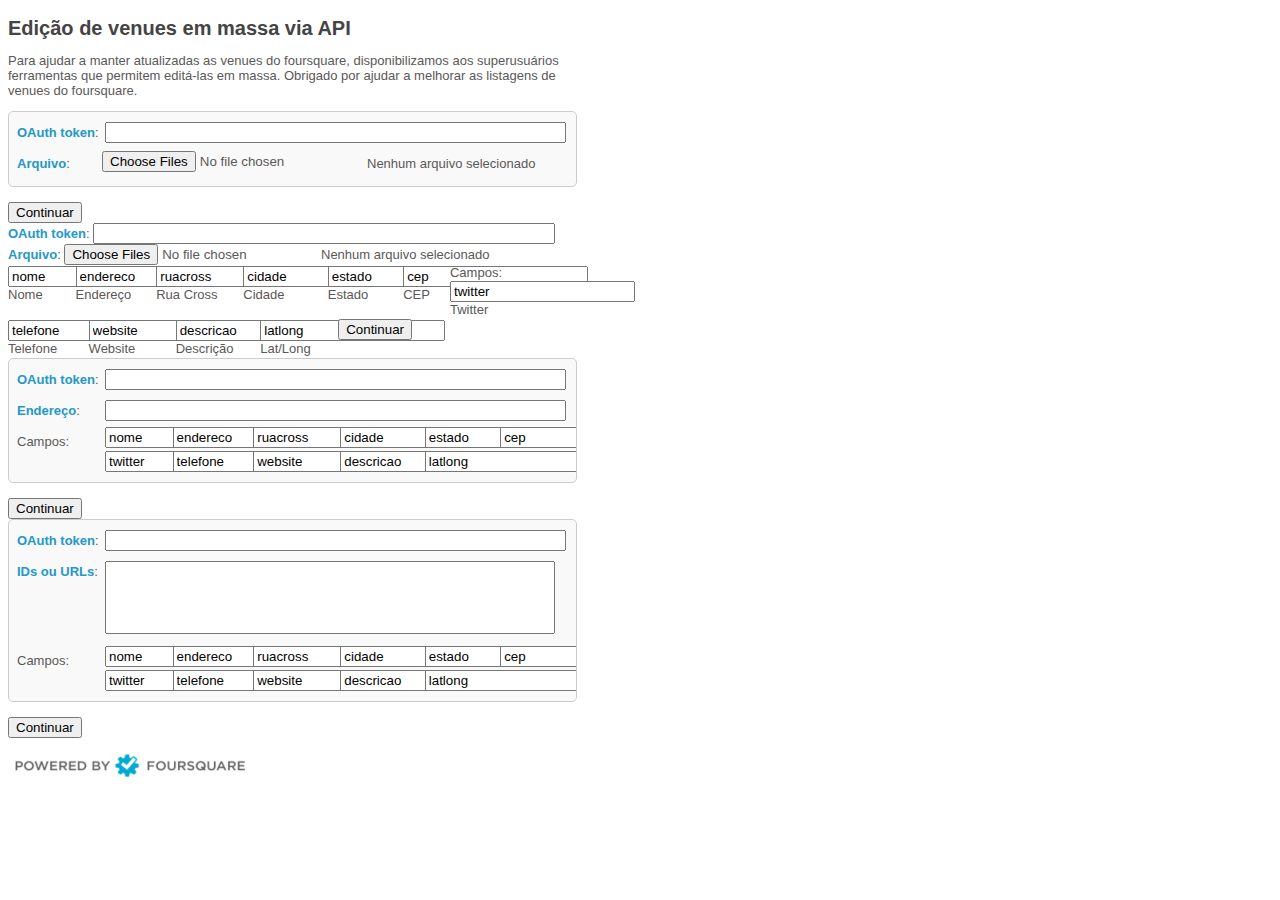
==== commit f8ba711a: "Tabulação de todo o código" ====
--- a/index.html
+++ b/index.html
@@ -1,3 +1,4 @@
+<!DOCTYPE html>
 <html>
 <head>
 <title>Superuser Tools - foursquare</title>
@@ -13,323 +14,323 @@
 <div style="width: 578px;">
 <p>Para ajudar a manter atualizadas as venues do foursquare, disponibilizamos aos superusu&aacute;rios ferramentas que permitem edit&aacute;-las em massa. Obrigado por ajudar a melhorar as listagens de venues do foursquare.<p>
 <div id="accordion" dojoType="dijit.layout.AccordionContainer" doLayout="false">
-  <div dojoType="dijit.layout.ContentPane" title="Importar dados de um arquivo CSV">
-    <div dojoType="dijit.form.Form" enctype="multipart/form-data" accept-charset="iso-8859-1" id="f_csv" jsId="f_csv" encType="multipart/form-data" action="load_csv.php" method="post">
-    <div id="toolContainer">
-    <div class="row">
-    <span class="label"><label for="oauth_token_csv"><a href="https://developer.foursquare.com/docs/explore.html#req=users/self" target="_blank">OAuth token</a>:</span>
-    <span class="formw"><input type="text" id="oauth_token_csv" name="oauth_token" required="true" dojoType="dijit.form.ValidationTextBox" maxlength="48" style="width: 34em;"/></span>
-    </div>
-    <div class="row">
-    <span class="label"><label for="uploader_csv"><a id="dlg_csv" href="javascript:showDialog_csv();">Arquivo</a>:</span>
-    <span class="button"><input type="hidden" name="MAX_FILE_SIZE" value="500000" dojoType="dijit.form.TextBox"/><input name="csv" multiple="false" type="file" data-dojo-type="dojox.form.Uploader" label="Escolher arquivo" id="uploader_csv" style="margin-top: 1px;"/></span>
-    <span class="arquivo" id="arquivo_csv">Nenhum arquivo selecionado</span>
-    </div>
-    </div>
-    <!--
-    <button dojoType="dijit.form.Button" type=button onClick="console.log(f.getValues())">
-      Get Values from form!
-    </button>
-    -->
-    <div>
-    <button dojoType="dijit.form.Button" type="submit" class="continue">
-      Continuar
-    </button>
-    </div>
-    </div>
-  </div>
-  <div dojoType="dijit.layout.ContentPane" title="Importar lista de um arquivo de texto">
-    <div dojoType="dijit.form.Form" enctype="multipart/form-data" accept-charset="iso-8859-1" id="f_txt" jsId="f_txt" encType="multipart/form-data" action="load.php" method="post">
-    <div id="toolcontainer">
-    <div class="row">
-    <span class="label"><label for="oauth_token_txt"><a href="https://developer.foursquare.com/docs/explore.html#req=users/self" target="_blank">OAuth token</a>:</span>
-    <span class="formw"><input type="text" id="oauth_token_txt" name="oauth_token" required="true" dojoType="dijit.form.ValidationTextBox" maxlength="48" style="width: 34em;"/></span>
-    </div>
-    <div class="row">
-    <span class="label"><label for="txt"><a id="dlg_txt" href="javascript:showDialog_txt();">Arquivo</a>:</span>
-    <span class="button"><input type="hidden" name="MAX_FILE_SIZE" value="5000000" dojoType="dijit.form.TextBox"/><input name="txt" multiple="false" type="file" data-dojo-type="dojox.form.Uploader" label="Escolher arquivo" id="uploader_txt" style=""/></span>
-    <span class="arquivo" id="arquivo_txt">Nenhum arquivo selecionado</span>
-    </div>
-    <div class="row">
-    <span class="label"><label for="campos">Campos:</span>
-    <span class="checkboxes">
-    <div class="checkbox" style="width: 5.2em;">
-      <input id="nome1" name="campos[]" dojoType="dijit.form.CheckBox" value="nome">
-      <label for="nome1">
-        Nome
-      </label>
-    </div>
-    <div class="checkbox" style="width: 6.2em;">
-      <input id="endereco1" name="campos[]" dojoType="dijit.form.CheckBox" value="endereco">
-      <label for="endereco1">
-        Endere&ccedil;o
-      </label>
-    </div>
-    <div class="checkbox" style="width: 6.7em;">
-      <input id="ruacross1" name="campos[]" dojoType="dijit.form.CheckBox" value="ruacross">
-      <label for="ruacross1">
-        Rua Cross
-      </label>
-    </div>
-    <div class="checkbox" style="width: 6.5em;">
-      <input id="cidade1" name="campos[]" dojoType="dijit.form.CheckBox" value="cidade">
-      <label for="cidade1">
-        Cidade
-      </label>
-    </div>
-    <div class="checkbox" style="width: 5.8em;">
-      <input id="estado1" name="campos[]" dojoType="dijit.form.CheckBox" value="estado">
-      <label for="estado1">
-        Estado
-      </label>
-    </div>
-    <div class="checkbox" style="width: 3.6em;">
-      <input id="cep1" name="campos[]" dojoType="dijit.form.CheckBox" value="cep">
-      <label for="cep1">
-        CEP
-      </label>
-    </div>
-    <br>
-    <div class="checkbox" style="width: 5.2em;">
-      <input id="twitter1" name="campos[]" dojoType="dijit.form.CheckBox" value="twitter">
-      <label for="twitter1">
-        Twitter
-      </label>
-    </div>
-    <div class="checkbox" style="width: 6.2em;">
-      <input id="telefone1" name="campos[]" dojoType="dijit.form.CheckBox" value="telefone">
-      <label for="telefone1">
-        Telefone
-      </label>
-    </div>
-    <div class="checkbox" style="width: 6.7em;">
-      <input id="website1" name="campos[]" dojoType="dijit.form.CheckBox" value="website">
-      <label for="website1">
-        Website
-      </label>
-    </div>
-    <div class="checkbox" style="width: 6.5em;">
-      <input id="descricao1" name="campos[]" dojoType="dijit.form.CheckBox" value="descricao">
-      <label for="descricao1">
-        Descri&ccedil;&atilde;o
-      </label>
-    </div>
-    <div class="checkbox" style="width: 6em;">
-      <input id="latlong1" name="campos[]" dojoType="dijit.form.CheckBox" value="latlong">
-      <label for="latlong1">
-        Lat/Long
-      </label>
-    </div>
-    </span>
-    </div>
-    </div>
-    <!--
-    <button dojoType="dijit.form.Button" type=button onClick="console.log(f.getValues())">
-      Get Values from form!
-    </button>
-    -->
-    <div>
-    <button dojoType="dijit.form.Button" type="submit" class="continue">
-      Continuar
-    </button>
-    </div>
-    </div>
-  </div>
-  <div dojoType="dijit.layout.ContentPane" title="Importar lista de uma p&aacute;gina web">
-    <div dojoType="dijit.form.Form" enctype="multipart/form-data" accept-charset="iso-8859-1" id="f_lks" jsId="f_lks" encType="multipart/form-data" action="load.php" method="post">
-    <div id="toolContainer">
-    <div class="row">
-    <span class="label"><label for="oauth_token_lks"><a href="https://developer.foursquare.com/docs/explore.html#req=users/self" target="_blank">OAuth token</a>:</span>
-    <span class="formw"><input type="text" id="oauth_token_lks" name="oauth_token" required="true" dojoType="dijit.form.ValidationTextBox" maxlength="48" style="width: 34em;"/></span>
-    </div>
-    <div class="row">
-    <span class="label"><label for="pagina"><a id="dlg_lks" href="javascript:showDialog_lks();">Endere&ccedil;o</a>:</span>
-    <span class="formw"><input type="text" id="pagina" name="pagina" required="true" dojoType="dijit.form.ValidationTextBox" trim="true" style="width: 34em;"/></span>
-    </div>
-    <div class="row">
-    <span class="label"><label for="campos2">Campos:</span>
-    <span class="checkboxes">
-    <div class="checkbox" style="width: 5.2em;">
-      <input id="nome2" name="campos2[]" dojoType="dijit.form.CheckBox" value="nome">
-      <label for="nome2">
-        Nome
-      </label>
-    </div>
-    <div class="checkbox" style="width: 6.2em;">
-      <input id="endereco2" name="campos2[]" dojoType="dijit.form.CheckBox" value="endereco">
-      <label for="endereco2">
-        Endere&ccedil;o
-      </label>
-    </div>
-    <div class="checkbox" style="width: 6.7em;">
-      <input id="ruacross2" name="campos2[]" dojoType="dijit.form.CheckBox" value="ruacross">
-      <label for="ruacross2">
-        Rua Cross
-      </label>
-    </div>
-    <div class="checkbox" style="width: 6.5em;">
-      <input id="cidade2" name="campos2[]" dojoType="dijit.form.CheckBox" value="cidade">
-      <label for="cidade2">
-        Cidade
-      </label>
-    </div>
-    <div class="checkbox" style="width: 5.8em;">
-      <input id="estado2" name="campos2[]" dojoType="dijit.form.CheckBox" value="estado">
-      <label for="estado2">
-        Estado
-      </label>
-    </div>
-    <div class="checkbox" style="width: 3.6em;">
-      <input id="cep2" name="campos2[]" dojoType="dijit.form.CheckBox" value="cep">
-      <label for="cep2">
-        CEP
-      </label>
-    </div>
-    <br>
-    <div class="checkbox" style="width: 5.2em;">
-      <input id="twitter2" name="campos2[]" dojoType="dijit.form.CheckBox" value="twitter">
-      <label for="twitter2">
-        Twitter
-      </label>
-    </div>
-    <div class="checkbox" style="width: 6.2em;">
-      <input id="telefone2" name="campos2[]" dojoType="dijit.form.CheckBox" value="telefone">
-      <label for="telefone2">
-        Telefone
-      </label>
-    </div>
-    <div class="checkbox" style="width: 6.7em;">
-      <input id="website2" name="campos2[]" dojoType="dijit.form.CheckBox" value="website">
-      <label for="website2">
-        Website
-      </label>
-    </div>
-    <div class="checkbox" style="width: 6.5em;">
-      <input id="descricao2" name="campos2[]" dojoType="dijit.form.CheckBox" value="descricao">
-      <label for="descricao2">
-        Descri&ccedil;&atilde;o
-      </label>
-    </div>
-    <div class="checkbox" style="width: 6em;">
-      <input id="latlong2" name="campos2[]" dojoType="dijit.form.CheckBox" value="latlong">
-      <label for="latlong2">
-        Lat/Long
-      </label>
-    </div>
-    </span>
-    </div>
-    </div>
-    <!--
-    <button dojoType="dijit.form.Button" type=button onClick="console.log(f_lks.getValues())">
-      Get Values from form!
-    </button>
-    -->
-    <div>
-    <button dojoType="dijit.form.Button" type="submit" class="continue">
-      Continuar
-    </button>
-    </div>
-    </div>
-  </div>
-  <div dojoType="dijit.layout.ContentPane" title="Informar IDs ou URLs das venues" selected="true">
-    <div dojoType="dijit.form.Form" enctype="multipart/form-data" accept-charset="iso-8859-1" id="f_ids" jsId="f_ids" encType="multipart/form-data" action="load.php" method="post">
-    <div id="toolContainer">
-    <div class="row">
-    <span class="label"><label for="oauth_token_ids"><a href="https://developer.foursquare.com/docs/explore.html#req=users/self" target="_blank">OAuth token</a>:</span>
-    <span class="formw"><input type="text" id="oauth_token_ids" name="oauth_token" required="true" dojoType="dijit.form.ValidationTextBox" maxlength="48" style="width: 34em;"/></span>
-    </div>
-    <div class="row">
-    <span class="label"><label for="textarea_ids"><a id="dlg_ids" href="javascript:showDialog_ids();">IDs ou URLs</a>:</span>
-    <span class="textarea"><textarea id="textarea_ids" name="textarea" dojoType="dijit.form.SimpleTextarea" maxLength="4000" trim="true" style="font-family: Arial, Helvetica, Verdana, sans-serif; font-size: 13px; resize: none; width: 444px; height: 67px;"></textarea></span>
-    </div>
-    <div class="row">
-    <span class="label"><label for="campos3">Campos:</span>
-    <span class="checkboxes">
-    <div class="checkbox" style="width: 5.2em;">
-      <input id="nome3" name="campos3[]" dojoType="dijit.form.CheckBox" value="nome">
-      <label for="nome3">
-        Nome
-      </label>
-    </div>
-    <div class="checkbox" style="width: 6.2em;">
-      <input id="endereco3" name="campos3[]" dojoType="dijit.form.CheckBox" value="endereco">
-      <label for="endereco3">
-        Endere&ccedil;o
-      </label>
-    </div>
-    <div class="checkbox" style="width: 6.7em;">
-      <input id="ruacross3" name="campos3[]" dojoType="dijit.form.CheckBox" value="ruacross">
-      <label for="ruacross3">
-        Rua Cross
-      </label>
-    </div>
-    <div class="checkbox" style="width: 6.5em;">
-      <input id="cidade3" name="campos3[]" dojoType="dijit.form.CheckBox" value="cidade">
-      <label for="cidade3">
-        Cidade
-      </label>
-    </div>
-    <div class="checkbox" style="width: 5.8em;">
-      <input id="estado3" name="campos3[]" dojoType="dijit.form.CheckBox" value="estado">
-      <label for="estado3">
-        Estado
-      </label>
-    </div>
-    <div class="checkbox" style="width: 3.6em;">
-      <input id="cep3" name="campos3[]" dojoType="dijit.form.CheckBox" value="cep">
-      <label for="cep3">
-        CEP
-      </label>
-    </div>
-    <br>
-    <div class="checkbox" style="width: 5.2em;">
-      <input id="twitter3" name="campos3[]" dojoType="dijit.form.CheckBox" value="twitter">
-      <label for="twitter3">
-        Twitter
-      </label>
-    </div>
-    <div class="checkbox" style="width: 6.2em;">
-      <input id="telefone3" name="campos3[]" dojoType="dijit.form.CheckBox" value="telefone">
-      <label for="telefone3">
-        Telefone
-      </label>
-    </div>
-    <div class="checkbox" style="width: 6.7em;">
-      <input id="website3" name="campos3[]" dojoType="dijit.form.CheckBox" value="website">
-      <label for="website3">
-        Website
-      </label>
-    </div>
-    <div class="checkbox" style="width: 6.5em;">
-      <input id="descricao3" name="campos3[]" dojoType="dijit.form.CheckBox" value="descricao">
-      <label for="descricao3">
-        Descri&ccedil;&atilde;o
-      </label>
-    </div>
-    <div class="checkbox" style="width: 6em;">
-      <input id="latlong3" name="campos3[]" dojoType="dijit.form.CheckBox" value="latlong">
-      <label for="latlong3">
-        Lat/Long
-      </label>
-    </div>
-    </span>
-    </div>
-    </div>
-    <!--
-    <button dojoType="dijit.form.Button" type=button onClick="console.log(f_ids.getValues())">
-      Get Values from form!
-    </button>
-    -->
-    <div>
-    <button dojoType="dijit.form.Button" type="submit" class="continue">
-      Continuar
-    </button>
-    </div>
-    </div>
-  </div>
-  <!-- <div dojoType="dijit.layout.ContentPane" title="Informar os IDs ou URLs das venues" selected="true">
-    Hi how are you? .....Great, thx
-  </div> -->
+	<div dojoType="dijit.layout.ContentPane" title="Importar dados de um arquivo CSV">
+		<div dojoType="dijit.form.Form" enctype="multipart/form-data" accept-charset="iso-8859-1" id="f_csv" jsId="f_csv" encType="multipart/form-data" action="load_csv.php" method="post">
+		<div id="toolContainer">
+		<div class="row">
+		<span class="label"><label for="oauth_token_csv"><a href="https://developer.foursquare.com/docs/explore.html#req=users/self" target="_blank">OAuth token</a>:</span>
+		<span class="formw"><input type="text" id="oauth_token_csv" name="oauth_token" required="true" dojoType="dijit.form.ValidationTextBox" maxlength="48" style="width: 34em;"/></span>
+		</div>
+		<div class="row">
+		<span class="label"><label for="uploader_csv"><a id="dlg_csv" href="javascript:showDialog_csv();">Arquivo</a>:</span>
+		<span class="button"><input type="hidden" name="MAX_FILE_SIZE" value="500000" dojoType="dijit.form.TextBox"/><input name="csv" multiple="false" type="file" data-dojo-type="dojox.form.Uploader" label="Escolher arquivo" id="uploader_csv" style="margin-top: 1px;"/></span>
+		<span class="arquivo" id="arquivo_csv">Nenhum arquivo selecionado</span>
+		</div>
+		</div>
+		<!--
+		<button dojoType="dijit.form.Button" type=button onClick="console.log(f.getValues())">
+			Get Values from form!
+		</button>
+		-->
+		<div>
+		<button dojoType="dijit.form.Button" type="submit" class="continue">
+			Continuar
+		</button>
+		</div>
+		</div>
+	</div>
+	<div dojoType="dijit.layout.ContentPane" title="Importar lista de um arquivo de texto">
+		<div dojoType="dijit.form.Form" enctype="multipart/form-data" accept-charset="iso-8859-1" id="f_txt" jsId="f_txt" encType="multipart/form-data" action="load.php" method="post">
+		<div id="toolcontainer">
+		<div class="row">
+		<span class="label"><label for="oauth_token_txt"><a href="https://developer.foursquare.com/docs/explore.html#req=users/self" target="_blank">OAuth token</a>:</span>
+		<span class="formw"><input type="text" id="oauth_token_txt" name="oauth_token" required="true" dojoType="dijit.form.ValidationTextBox" maxlength="48" style="width: 34em;"/></span>
+		</div>
+		<div class="row">
+		<span class="label"><label for="txt"><a id="dlg_txt" href="javascript:showDialog_txt();">Arquivo</a>:</span>
+		<span class="button"><input type="hidden" name="MAX_FILE_SIZE" value="5000000" dojoType="dijit.form.TextBox"/><input name="txt" multiple="false" type="file" data-dojo-type="dojox.form.Uploader" label="Escolher arquivo" id="uploader_txt" style=""/></span>
+		<span class="arquivo" id="arquivo_txt">Nenhum arquivo selecionado</span>
+		</div>
+		<div class="row">
+		<span class="label"><label for="campos">Campos:</span>
+		<span class="checkboxes">
+		<div class="checkbox" style="width: 5.2em;">
+			<input id="nome1" name="campos[]" dojoType="dijit.form.CheckBox" value="nome">
+			<label for="nome1">
+				Nome
+			</label>
+		</div>
+		<div class="checkbox" style="width: 6.2em;">
+			<input id="endereco1" name="campos[]" dojoType="dijit.form.CheckBox" value="endereco">
+			<label for="endereco1">
+				Endere&ccedil;o
+			</label>
+		</div>
+		<div class="checkbox" style="width: 6.7em;">
+			<input id="ruacross1" name="campos[]" dojoType="dijit.form.CheckBox" value="ruacross">
+			<label for="ruacross1">
+				Rua Cross
+			</label>
+		</div>
+		<div class="checkbox" style="width: 6.5em;">
+			<input id="cidade1" name="campos[]" dojoType="dijit.form.CheckBox" value="cidade">
+			<label for="cidade1">
+				Cidade
+			</label>
+		</div>
+		<div class="checkbox" style="width: 5.8em;">
+			<input id="estado1" name="campos[]" dojoType="dijit.form.CheckBox" value="estado">
+			<label for="estado1">
+				Estado
+			</label>
+		</div>
+		<div class="checkbox" style="width: 3.6em;">
+			<input id="cep1" name="campos[]" dojoType="dijit.form.CheckBox" value="cep">
+			<label for="cep1">
+				CEP
+			</label>
+		</div>
+		<br>
+		<div class="checkbox" style="width: 5.2em;">
+			<input id="twitter1" name="campos[]" dojoType="dijit.form.CheckBox" value="twitter">
+			<label for="twitter1">
+				Twitter
+			</label>
+		</div>
+		<div class="checkbox" style="width: 6.2em;">
+			<input id="telefone1" name="campos[]" dojoType="dijit.form.CheckBox" value="telefone">
+			<label for="telefone1">
+				Telefone
+			</label>
+		</div>
+		<div class="checkbox" style="width: 6.7em;">
+			<input id="website1" name="campos[]" dojoType="dijit.form.CheckBox" value="website">
+			<label for="website1">
+				Website
+			</label>
+		</div>
+		<div class="checkbox" style="width: 6.5em;">
+			<input id="descricao1" name="campos[]" dojoType="dijit.form.CheckBox" value="descricao">
+			<label for="descricao1">
+				Descri&ccedil;&atilde;o
+			</label>
+		</div>
+		<div class="checkbox" style="width: 6em;">
+			<input id="latlong1" name="campos[]" dojoType="dijit.form.CheckBox" value="latlong">
+			<label for="latlong1">
+				Lat/Long
+			</label>
+		</div>
+		</span>
+		</div>
+		</div>
+		<!--
+		<button dojoType="dijit.form.Button" type=button onClick="console.log(f.getValues())">
+			Get Values from form!
+		</button>
+		-->
+		<div>
+		<button dojoType="dijit.form.Button" type="submit" class="continue">
+			Continuar
+		</button>
+		</div>
+		</div>
+	</div>
+	<div dojoType="dijit.layout.ContentPane" title="Importar lista de uma p&aacute;gina web">
+		<div dojoType="dijit.form.Form" enctype="multipart/form-data" accept-charset="iso-8859-1" id="f_lks" jsId="f_lks" encType="multipart/form-data" action="load.php" method="post">
+		<div id="toolContainer">
+		<div class="row">
+		<span class="label"><label for="oauth_token_lks"><a href="https://developer.foursquare.com/docs/explore.html#req=users/self" target="_blank">OAuth token</a>:</span>
+		<span class="formw"><input type="text" id="oauth_token_lks" name="oauth_token" required="true" dojoType="dijit.form.ValidationTextBox" maxlength="48" style="width: 34em;"/></span>
+		</div>
+		<div class="row">
+		<span class="label"><label for="pagina"><a id="dlg_lks" href="javascript:showDialog_lks();">Endere&ccedil;o</a>:</span>
+		<span class="formw"><input type="text" id="pagina" name="pagina" required="true" dojoType="dijit.form.ValidationTextBox" trim="true" style="width: 34em;"/></span>
+		</div>
+		<div class="row">
+		<span class="label"><label for="campos2">Campos:</span>
+		<span class="checkboxes">
+		<div class="checkbox" style="width: 5.2em;">
+			<input id="nome2" name="campos2[]" dojoType="dijit.form.CheckBox" value="nome">
+			<label for="nome2">
+				Nome
+			</label>
+		</div>
+		<div class="checkbox" style="width: 6.2em;">
+			<input id="endereco2" name="campos2[]" dojoType="dijit.form.CheckBox" value="endereco">
+			<label for="endereco2">
+				Endere&ccedil;o
+			</label>
+		</div>
+		<div class="checkbox" style="width: 6.7em;">
+			<input id="ruacross2" name="campos2[]" dojoType="dijit.form.CheckBox" value="ruacross">
+			<label for="ruacross2">
+				Rua Cross
+			</label>
+		</div>
+		<div class="checkbox" style="width: 6.5em;">
+			<input id="cidade2" name="campos2[]" dojoType="dijit.form.CheckBox" value="cidade">
+			<label for="cidade2">
+				Cidade
+			</label>
+		</div>
+		<div class="checkbox" style="width: 5.8em;">
+			<input id="estado2" name="campos2[]" dojoType="dijit.form.CheckBox" value="estado">
+			<label for="estado2">
+				Estado
+			</label>
+		</div>
+		<div class="checkbox" style="width: 3.6em;">
+			<input id="cep2" name="campos2[]" dojoType="dijit.form.CheckBox" value="cep">
+			<label for="cep2">
+				CEP
+			</label>
+		</div>
+		<br>
+		<div class="checkbox" style="width: 5.2em;">
+			<input id="twitter2" name="campos2[]" dojoType="dijit.form.CheckBox" value="twitter">
+			<label for="twitter2">
+				Twitter
+			</label>
+		</div>
+		<div class="checkbox" style="width: 6.2em;">
+			<input id="telefone2" name="campos2[]" dojoType="dijit.form.CheckBox" value="telefone">
+			<label for="telefone2">
+				Telefone
+			</label>
+		</div>
+		<div class="checkbox" style="width: 6.7em;">
+			<input id="website2" name="campos2[]" dojoType="dijit.form.CheckBox" value="website">
+			<label for="website2">
+				Website
+			</label>
+		</div>
+		<div class="checkbox" style="width: 6.5em;">
+			<input id="descricao2" name="campos2[]" dojoType="dijit.form.CheckBox" value="descricao">
+			<label for="descricao2">
+				Descri&ccedil;&atilde;o
+			</label>
+		</div>
+		<div class="checkbox" style="width: 6em;">
+			<input id="latlong2" name="campos2[]" dojoType="dijit.form.CheckBox" value="latlong">
+			<label for="latlong2">
+				Lat/Long
+			</label>
+		</div>
+		</span>
+		</div>
+		</div>
+		<!--
+		<button dojoType="dijit.form.Button" type=button onClick="console.log(f_lks.getValues())">
+			Get Values from form!
+		</button>
+		-->
+		<div>
+		<button dojoType="dijit.form.Button" type="submit" class="continue">
+			Continuar
+		</button>
+		</div>
+		</div>
+	</div>
+	<div dojoType="dijit.layout.ContentPane" title="Informar IDs ou URLs das venues" selected="true">
+		<div dojoType="dijit.form.Form" enctype="multipart/form-data" accept-charset="iso-8859-1" id="f_ids" jsId="f_ids" encType="multipart/form-data" action="load.php" method="post">
+		<div id="toolContainer">
+		<div class="row">
+		<span class="label"><label for="oauth_token_ids"><a href="https://developer.foursquare.com/docs/explore.html#req=users/self" target="_blank">OAuth token</a>:</span>
+		<span class="formw"><input type="text" id="oauth_token_ids" name="oauth_token" required="true" dojoType="dijit.form.ValidationTextBox" maxlength="48" style="width: 34em;"/></span>
+		</div>
+		<div class="row">
+		<span class="label"><label for="textarea_ids"><a id="dlg_ids" href="javascript:showDialog_ids();">IDs ou URLs</a>:</span>
+		<span class="textarea"><textarea id="textarea_ids" name="textarea" dojoType="dijit.form.SimpleTextarea" maxLength="4000" trim="true" style="font-family: Arial, Helvetica, Verdana, sans-serif; font-size: 13px; resize: none; width: 444px; height: 67px;"></textarea></span>
+		</div>
+		<div class="row">
+		<span class="label"><label for="campos3">Campos:</span>
+		<span class="checkboxes">
+		<div class="checkbox" style="width: 5.2em;">
+			<input id="nome3" name="campos3[]" dojoType="dijit.form.CheckBox" value="nome">
+			<label for="nome3">
+				Nome
+			</label>
+		</div>
+		<div class="checkbox" style="width: 6.2em;">
+			<input id="endereco3" name="campos3[]" dojoType="dijit.form.CheckBox" value="endereco">
+			<label for="endereco3">
+				Endere&ccedil;o
+			</label>
+		</div>
+		<div class="checkbox" style="width: 6.7em;">
+			<input id="ruacross3" name="campos3[]" dojoType="dijit.form.CheckBox" value="ruacross">
+			<label for="ruacross3">
+				Rua Cross
+			</label>
+		</div>
+		<div class="checkbox" style="width: 6.5em;">
+			<input id="cidade3" name="campos3[]" dojoType="dijit.form.CheckBox" value="cidade">
+			<label for="cidade3">
+				Cidade
+			</label>
+		</div>
+		<div class="checkbox" style="width: 5.8em;">
+			<input id="estado3" name="campos3[]" dojoType="dijit.form.CheckBox" value="estado">
+			<label for="estado3">
+				Estado
+			</label>
+		</div>
+		<div class="checkbox" style="width: 3.6em;">
+			<input id="cep3" name="campos3[]" dojoType="dijit.form.CheckBox" value="cep">
+			<label for="cep3">
+				CEP
+			</label>
+		</div>
+		<br>
+		<div class="checkbox" style="width: 5.2em;">
+			<input id="twitter3" name="campos3[]" dojoType="dijit.form.CheckBox" value="twitter">
+			<label for="twitter3">
+				Twitter
+			</label>
+		</div>
+		<div class="checkbox" style="width: 6.2em;">
+			<input id="telefone3" name="campos3[]" dojoType="dijit.form.CheckBox" value="telefone">
+			<label for="telefone3">
+				Telefone
+			</label>
+		</div>
+		<div class="checkbox" style="width: 6.7em;">
+			<input id="website3" name="campos3[]" dojoType="dijit.form.CheckBox" value="website">
+			<label for="website3">
+				Website
+			</label>
+		</div>
+		<div class="checkbox" style="width: 6.5em;">
+			<input id="descricao3" name="campos3[]" dojoType="dijit.form.CheckBox" value="descricao">
+			<label for="descricao3">
+				Descri&ccedil;&atilde;o
+			</label>
+		</div>
+		<div class="checkbox" style="width: 6em;">
+			<input id="latlong3" name="campos3[]" dojoType="dijit.form.CheckBox" value="latlong">
+			<label for="latlong3">
+				Lat/Long
+			</label>
+		</div>
+		</span>
+		</div>
+		</div>
+		<!--
+		<button dojoType="dijit.form.Button" type=button onClick="console.log(f_ids.getValues())">
+			Get Values from form!
+		</button>
+		-->
+		<div>
+		<button dojoType="dijit.form.Button" type="submit" class="continue">
+			Continuar
+		</button>
+		</div>
+		</div>
+	</div>
+	<!-- <div dojoType="dijit.layout.ContentPane" title="Informar os IDs ou URLs das venues" selected="true">
+		Hi how are you? .....Great, thx
+	</div> -->
 </div>
 </div>
 <br>
--- a/estilo.css
+++ b/estilo.css
@@ -1,116 +1,116 @@
 body, html {
-  font-family: Arial, Helvetica, Verdana, sans-serif;
-  font-size: 13px;
-  color: #5a5858;
+	font-family: Arial, Helvetica, Verdana, sans-serif;
+	font-size: 13px;
+	color: #5a5858;
 }
 h1 {
-  color: #444444;
-  font-weight: bold;
-  margin-bottom: 12px;
+	color: #444444;
+	font-weight: bold;
+	margin-bottom: 12px;
 }
 h2 {
-  color: #444444;
-  font-size: 20px;
-  font-weight: bold;
-  margin-bottom: 5px;
+	color: #444444;
+	font-size: 20px;
+	font-weight: bold;
+	margin-bottom: 5px;
 }
 h3 {
-  font-weight: bold;
-  font-size: 14px;
-  margin-top: 15px;
+	font-weight: bold;
+	font-size: 14px;
+	margin-top: 15px;
 }
 a:link {
-  color: #2398c9;
-  text-decoration: none;
-  font-weight: bold;
+	color: #2398c9;
+	text-decoration: none;
+	font-weight: bold;
 }
 a:visited {
-  color: #2398c9;
-  text-decoration: none;
-  font-weight: bold;
+	color: #2398c9;
+	text-decoration: none;
+	font-weight: bold;
 }
 a:active {
-  color: #2398c9;
-  text-decoration: none;
-  font-weight: bold;
+	color: #2398c9;
+	text-decoration: none;
+	font-weight: bold;
 }
 a:hover {
-  color: #2398c9;
-  text-decoration: underline;
-  font-weight: bold;
+	color: #2398c9;
+	text-decoration: underline;
+	font-weight: bold;
 }
 /*
 *:focus {
-  outline: none;
+	outline: none;
 }
 *::-moz-focus-inner {
-  border: none;
+	border: none;
 }
 */
 .dj_webkit .dijitTextBoxDisabled input {
-  color: gray;
+	color: gray;
 }
 #toolContainer {
-  min-width: 535px;
-  background-color: #f9f9f9;
-  border: 1px solid #cccccc;
-  margin-bottom: 15px;
-  display: table;
-  min-height: 0;
-  padding: 5px 0px 0px 3px;
-  border-radius: 5px;
-  -webkit-border-radius: 5px;
-  -moz-border-radius: 5px;
+	min-width: 535px;
+	background-color: #f9f9f9;
+	border: 1px solid #cccccc;
+	margin-bottom: 15px;
+	display: table;
+	min-height: 0;
+	padding: 5px 0px 0px 3px;
+	border-radius: 5px;
+	-webkit-border-radius: 5px;
+	-moz-border-radius: 5px;
 }
 #toolContainer .row {
-  clear: both;
-  overflow: hidden;
-  white-space: nowrap;
+	clear: both;
+	overflow: hidden;
+	white-space: nowrap;
 }
 #toolContainer .row span.label {
-  float: left;
-  width: 80px;
-  padding-left: 5px;
-  padding-top: 8px;
-  padding-right: 5px;
+	float: left;
+	width: 80px;
+	padding-left: 5px;
+	padding-top: 8px;
+	padding-right: 5px;
 }
 #toolContainer .row span.formw {
-  float: left;
-  padding-left: 3px;
-  padding-bottom: 5px;
-  padding-top: 5px;
-  padding-right: 10px;
+	float: left;
+	padding-left: 3px;
+	padding-bottom: 5px;
+	padding-top: 5px;
+	padding-right: 10px;
 }
 #toolContainer .row span.button {
-  float: left;
-  padding-bottom: 2px;
-  padding-top: 2px;
+	float: left;
+	padding-bottom: 2px;
+	padding-top: 2px;
 }
 #toolContainer .row span.arquivo {
-  float: left;
-  padding-top: 8px;
-  padding-left: 12px;
-  padding-bottom: 15px;
+	float: left;
+	padding-top: 8px;
+	padding-left: 12px;
+	padding-bottom: 15px;
 }
 .dijitButton.continue .dijitButtonNode {
-  margin-left: -3px;
-  line-height: 17px;
+	margin-left: -3px;
+	line-height: 17px;
 }
 #toolContainer .row span.checkboxes {
-  float: left;
-  padding-left: 3px;
-  padding-bottom: 8px;
+	float: left;
+	padding-left: 3px;
+	padding-bottom: 8px;
 }
 .checkbox {
-  float: left;
-  margin-top: 1px;
-  margin-bottom: 2px;
+	float: left;
+	margin-top: 1px;
+	margin-bottom: 2px;
 }
 #toolContainer .row span.textarea {
-  float: left;
-  padding-left: 3px;
-  padding-bottom: 8px;
-  padding-top: 5px;
+	float: left;
+	padding-left: 3px;
+	padding-bottom: 8px;
+	padding-top: 5px;
 }
 .pb_container {
 	position: relative;
@@ -132,8 +132,8 @@
 	background: #ffffff url("js/dijit/themes/claro/images/progressBarEmpty.png") repeat-none left;
 }
 .pb_indeterminate {
-  float: left;
-  height: 1.3em;
+	float: left;
+	height: 1.3em;
 	background: #efefef url("js/dijit/themes/claro/images/progressBarAnim.gif") repeat-x top;
 }
 .pb_text {
@@ -143,64 +143,113 @@
 	color: #000000;
 }
 #listContainer {
-  width: 1px;
-  display: table;
-  min-height: 0;
-  background-color: #F7F6F6;
-  border: 1px solid #cccccc;
-  font-size: 12px;
-  margin-bottom: 15px;
-  border-radius: 5px;
-  -webkit-border-radius: 5px;
-  -moz-border-radius: 5px;
+	width: 1px;
+	display: table;
+	min-height: 0;
+	background-color: #F7F6F6;
+	border: 1px solid #cccccc;
+	font-size: 12px;
+	margin-bottom: 15px;
+	border-radius: 5px;
+	-webkit-border-radius: 5px;
+	-moz-border-radius: 5px;
 }
 #listContainer .row {
-  margin-top: 10px;
-  margin-left: 10px;
-  margin-right: 10px;
-  margin-bottom: 10px;
-  white-space: nowrap;
+	margin-top: 10px;
+	margin-left: 10px;
+	margin-right: 10px;
+	margin-bottom: 10px;
+	white-space: nowrap;
 }
 #listContainer .selectbox {
-  float: left;
-  margin-right: 5px;
-  margin-top: 3px;
-  position: absolute;
+	float: left;
+	margin-right: 5px;
+	margin-top: 3px;
+	position: absolute;
 }
 #listContainer img {
-  height: 16px;
-  margin-left: 5px;
-  vertical-align: middle;
-  width: 16px;
-  position: relative;
+	height: 16px;
+	margin-left: 5px;
+	vertical-align: middle;
+	width: 16px;
+	position: relative;
+	opacity: 1;
+	transition: opacity .25s ease-in-out;
+	-moz-transition: opacity .25s ease-in-out;
+	-webkit-transition: opacity .25s ease-in-out;
+}
+#listContainer img:hover {
+	opacity: 0.6;
 }
 #catsContainer {
-  width: 357px;
-  margin-left: 3px;
-  font-size: 12px;
-  -moz-user-select: -moz-none;
-  -khtml-user-select: none;
-  -webkit-user-select: none;
-  user-select: none;
+	width: 357px;
+	margin-left: 3px;
+	font-size: 12px;
+	-moz-user-select: -moz-none;
+	-khtml-user-select: none;
+	-webkit-user-select: none;
+	user-select: none;
 }
 #catsContainer .categoria {
-  float: left;
-  margin-right: 4px;
-  margin-bottom: 2px;
-  cursor: pointer;
-  color: #5A5858;
+	float: left;
+	margin-right: 4px;
+	margin-bottom: 2px;
+	cursor: pointer;
+	color: #5A5858;
 }
 #catsContainer .categoria:hover {
-  color: #000000;
+	color: #000000;
 }
 #treeContainer {
-  width: 375px;
-  height: 200px;
-  font-size: 12px;
-  padding-top: 3px;
-  margin-bottom: 6px;
-  -moz-user-select: -moz-none;
-  -khtml-user-select: none;
-  -webkit-user-select: none;
-  user-select: none;
-}
+	width: 375px;
+	height: 200px;
+	font-size: 12px;
+	padding-top: 3px;
+	margin-bottom: 6px;
+	-moz-user-select: -moz-none;
+	-khtml-user-select: none;
+	-webkit-user-select: none;
+	user-select: none;
+}
+.flagIcon {
+	background-image: url(img/flag.png);
+	width: 10px;
+	height: 10px;
+	margin-left: 2px;
+	margin-right: 2px;
+}
+.doesnt_existIcon {
+	background-image: url(img/doesnt_exist.png);
+	width: 10px;
+	height: 10px;
+	margin-left: 2px;
+	margin-right: 2px;
+}
+.closedIcon {
+	background-image: url(img/closed.png);
+	width: 10px;
+	height: 10px;
+	margin-left: 2px;
+	margin-right: 2px;
+}
+.inappropriateIcon {
+	background-image: url(img/inappropriate.png);
+	width: 10px;
+	height: 10px;
+	margin-left: 2px;
+	margin-right: 2px;
+}
+.event_overIcon {
+	background-image: url(img/event_over.png);
+	width: 10px;
+	height: 10px;
+	margin-left: 2px;
+	margin-right: 2px;
+}
+.exportIcon {
+	background-image: url(img/export.png);
+	width: 10px;
+	height: 10px;
+	margin-left: 2px;
+	margin-right: 2px;
+}
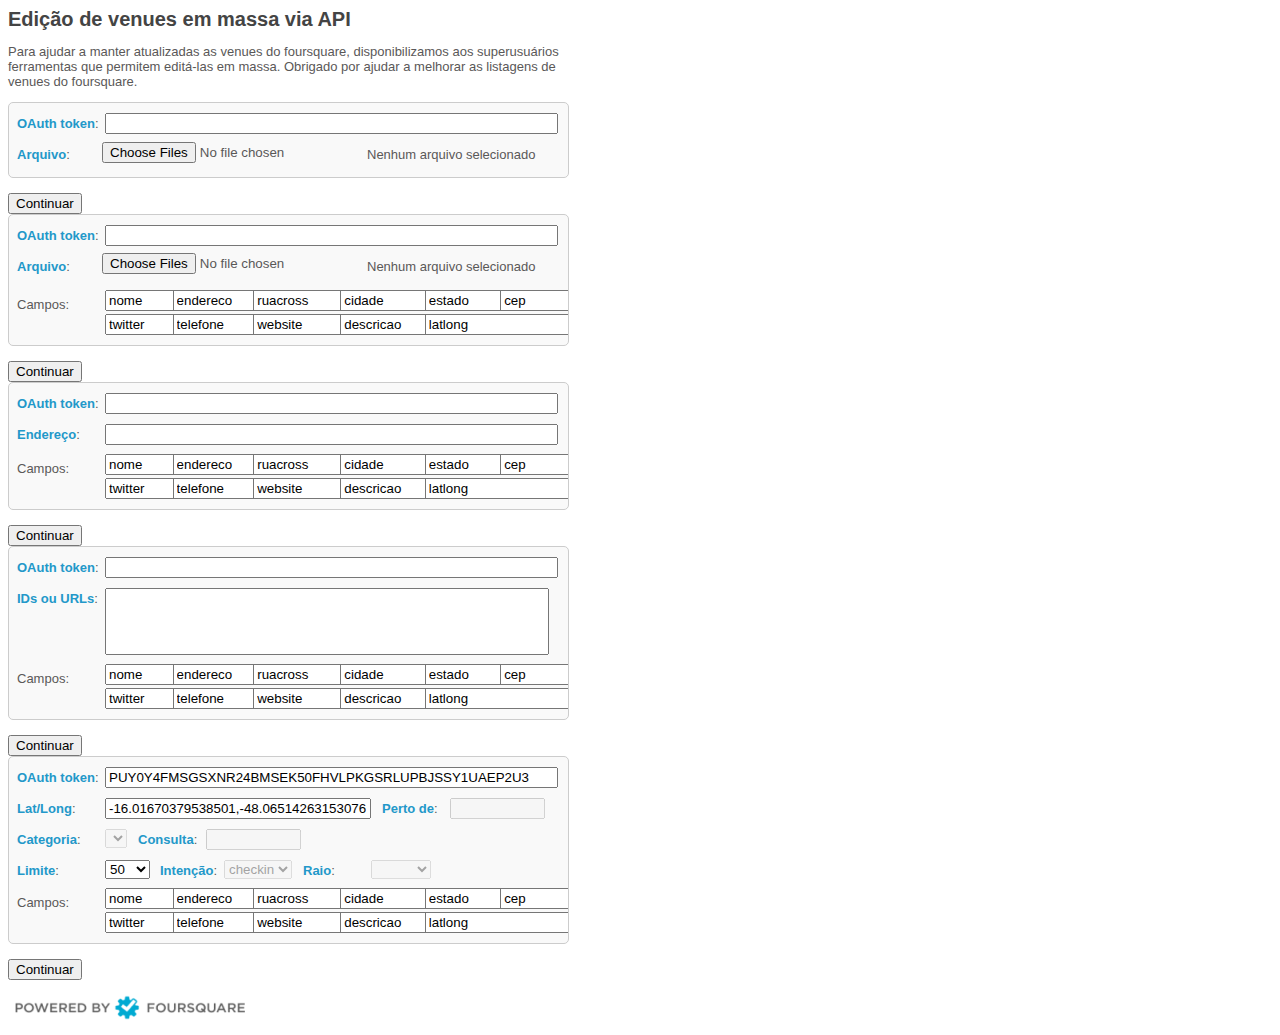
==== commit 1a5bbd97: "Inclusão da aba Pesquisar venues" ====
--- a/index.html
+++ b/index.html
@@ -1,4 +1,3 @@
-<!DOCTYPE html>
 <html>
 <head>
 <title>Superuser Tools - foursquare</title>
@@ -12,326 +11,480 @@
 <body class="claro">
 <h2>Edi&ccedil;&atilde;o de venues em massa via API</h2>
 <div style="width: 578px;">
-<p>Para ajudar a manter atualizadas as venues do foursquare, disponibilizamos aos superusu&aacute;rios ferramentas que permitem edit&aacute;-las em massa. Obrigado por ajudar a melhorar as listagens de venues do foursquare.<p>
-<div id="accordion" dojoType="dijit.layout.AccordionContainer" doLayout="false">
-	<div dojoType="dijit.layout.ContentPane" title="Importar dados de um arquivo CSV">
-		<div dojoType="dijit.form.Form" enctype="multipart/form-data" accept-charset="iso-8859-1" id="f_csv" jsId="f_csv" encType="multipart/form-data" action="load_csv.php" method="post">
-		<div id="toolContainer">
-		<div class="row">
-		<span class="label"><label for="oauth_token_csv"><a href="https://developer.foursquare.com/docs/explore.html#req=users/self" target="_blank">OAuth token</a>:</span>
-		<span class="formw"><input type="text" id="oauth_token_csv" name="oauth_token" required="true" dojoType="dijit.form.ValidationTextBox" maxlength="48" style="width: 34em;"/></span>
+	<p>Para ajudar a manter atualizadas as venues do foursquare, disponibilizamos aos superusu&aacute;rios ferramentas que permitem edit&aacute;-las em massa. Obrigado por ajudar a melhorar as listagens de venues do foursquare.<p>
+	<div id="accordion" dojoType="dijit.layout.AccordionContainer" doLayout="false">
+		<div dojoType="dijit.layout.ContentPane" title="Importar dados de um arquivo CSV">
+			<div dojoType="dijit.form.Form" enctype="multipart/form-data" accept-charset="iso-8859-1" id="f_csv" jsId="f_csv" action="load_csv.php" method="post">
+				<div id="toolContainer">
+					<div class="row">
+						<span class="label"><label for="oauth_token_csv"><a href="https://developer.foursquare.com/docs/explore.html#req=users/self" target="_blank">OAuth token</a>:</label></span>
+						<span class="formw"><input type="text" id="oauth_token_csv" name="oauth_token" required="true" dojoType="dijit.form.ValidationTextBox" maxlength="48" style="width: 34em;"/></span>
+					</div>
+					<div class="row">
+						<span class="label"><label for="uploader_csv"><a id="dlg_csv" href="javascript:showDialogCsv();">Arquivo</a>:</label></span>
+						<span class="button"><input type="hidden" name="MAX_FILE_SIZE" value="500000" dojoType="dijit.form.TextBox"/><input name="csv" multiple="false" type="file" data-dojo-type="dojox.form.Uploader" label="Escolher arquivo" id="uploader_csv" style="margin-top: 1px;"/></span>
+						<span class="arquivo" id="arquivo_csv">Nenhum arquivo selecionado</span>
+					</div>
+				</div>
+				<!--
+				<button dojoType="dijit.form.Button" type=button onClick="console.log(f.getValues())">
+					Get Values from form!
+				</button>
+				-->
+				<div>
+					<button dojoType="dijit.form.Button" type="submit" class="continue">
+						Continuar
+					</button>
+				</div>
+			</div>
 		</div>
-		<div class="row">
-		<span class="label"><label for="uploader_csv"><a id="dlg_csv" href="javascript:showDialog_csv();">Arquivo</a>:</span>
-		<span class="button"><input type="hidden" name="MAX_FILE_SIZE" value="500000" dojoType="dijit.form.TextBox"/><input name="csv" multiple="false" type="file" data-dojo-type="dojox.form.Uploader" label="Escolher arquivo" id="uploader_csv" style="margin-top: 1px;"/></span>
-		<span class="arquivo" id="arquivo_csv">Nenhum arquivo selecionado</span>
+		<div dojoType="dijit.layout.ContentPane" title="Importar lista de um arquivo de texto">
+			<div dojoType="dijit.form.Form" enctype="multipart/form-data" accept-charset="iso-8859-1" id="f_txt" jsId="f_txt" action="load.php" method="post">
+				<div id="toolcontainer">
+					<div class="row">
+						<span class="label"><label for="oauth_token_txt"><a href="https://developer.foursquare.com/docs/explore.html#req=users/self" target="_blank">OAuth token</a>:</label></span>
+						<span class="formw"><input type="text" id="oauth_token_txt" name="oauth_token" required="true" dojoType="dijit.form.ValidationTextBox" maxlength="48" style="width: 34em;"/></span>
+					</div>
+					<div class="row">
+						<span class="label"><label for="txt"><a id="dlg_txt" href="javascript:showDialogTxt();">Arquivo</a>:</label></span>
+						<span class="button"><input type="hidden" name="MAX_FILE_SIZE" value="5000000" dojoType="dijit.form.TextBox"/><input name="txt" multiple="false" type="file" data-dojo-type="dojox.form.Uploader" label="Escolher arquivo" id="uploader_txt" style=""/></span>
+						<span class="arquivo" id="arquivo_txt">Nenhum arquivo selecionado</span>
+					</div>
+					<div class="row">
+						<span class="label"><label for="campos">Campos:</label></span>
+						<span class="checkboxes">
+							<div class="checkbox" style="width: 5.2em;">
+								<input id="nome1" name="campos[]" dojoType="dijit.form.CheckBox" value="nome">
+								<label for="nome1">
+									Nome
+								</label>
+							</div>
+							<div class="checkbox" style="width: 6.2em;">
+								<input id="endereco1" name="campos[]" dojoType="dijit.form.CheckBox" value="endereco">
+								<label for="endereco1">
+									Endere&ccedil;o
+								</label>
+							</div>
+							<div class="checkbox" style="width: 6.7em;">
+								<input id="ruacross1" name="campos[]" dojoType="dijit.form.CheckBox" value="ruacross">
+								<label for="ruacross1">
+									Rua Cross
+								</label>
+							</div>
+							<div class="checkbox" style="width: 6.5em;">
+								<input id="cidade1" name="campos[]" dojoType="dijit.form.CheckBox" value="cidade">
+								<label for="cidade1">
+									Cidade
+								</label>
+							</div>
+							<div class="checkbox" style="width: 5.8em;">
+								<input id="estado1" name="campos[]" dojoType="dijit.form.CheckBox" value="estado">
+								<label for="estado1">
+									Estado
+								</label>
+							</div>
+							<div class="checkbox" style="width: 3.6em;">
+								<input id="cep1" name="campos[]" dojoType="dijit.form.CheckBox" value="cep">
+								<label for="cep1">
+									CEP
+								</label>
+							</div>
+							<br>
+							<div class="checkbox" style="width: 5.2em;">
+								<input id="twitter1" name="campos[]" dojoType="dijit.form.CheckBox" value="twitter">
+								<label for="twitter1">
+									Twitter
+								</label>
+							</div>
+							<div class="checkbox" style="width: 6.2em;">
+								<input id="telefone1" name="campos[]" dojoType="dijit.form.CheckBox" value="telefone">
+								<label for="telefone1">
+									Telefone
+								</label>
+							</div>
+							<div class="checkbox" style="width: 6.7em;">
+								<input id="website1" name="campos[]" dojoType="dijit.form.CheckBox" value="website">
+								<label for="website1">
+									Website
+								</label>
+							</div>
+							<div class="checkbox" style="width: 6.5em;">
+								<input id="descricao1" name="campos[]" dojoType="dijit.form.CheckBox" value="descricao">
+								<label for="descricao1">
+									Descri&ccedil;&atilde;o
+								</label>
+							</div>
+							<div class="checkbox" style="width: 6em;">
+								<input id="latlong1" name="campos[]" dojoType="dijit.form.CheckBox" value="latlong">
+								<label for="latlong1">
+									Lat/Long
+								</label>
+							</div>
+						</span>
+					</div>
+				</div>
+				<!--
+				<button dojoType="dijit.form.Button" type=button onClick="console.log(f.getValues())">
+					Get Values from form!
+				</button>
+				-->
+				<div>
+					<button dojoType="dijit.form.Button" type="submit" class="continue">
+						Continuar
+					</button>
+				</div>
+			</div>
 		</div>
+		<div dojoType="dijit.layout.ContentPane" title="Importar lista de uma p&aacute;gina web">
+			<div dojoType="dijit.form.Form" enctype="multipart/form-data" accept-charset="iso-8859-1" id="f_lks" jsId="f_lks" action="load.php" method="post">
+				<div id="toolContainer">
+					<div class="row">
+						<span class="label"><label for="oauth_token_lks"><a href="https://developer.foursquare.com/docs/explore.html#req=users/self" target="_blank">OAuth token</a>:</label></span>
+						<span class="formw"><input type="text" id="oauth_token_lks" name="oauth_token" required="true" dojoType="dijit.form.ValidationTextBox" maxlength="48" style="width: 34em;"/></span>
+					</div>
+					<div class="row">
+						<span class="label"><label for="pagina"><a id="dlg_lks" href="javascript:showDialogLks();">Endere&ccedil;o</a>:</label></span>
+						<span class="formw"><input type="text" id="pagina" name="pagina" required="true" dojoType="dijit.form.ValidationTextBox" trim="true" style="width: 34em; margin-bottom: 3px"/></span>
+					</div>
+					<div class="row">
+						<span class="label"><label for="campos2">Campos:</label></span>
+						<span class="checkboxes">
+							<div class="checkbox" style="width: 5.2em;">
+								<input id="nome2" name="campos2[]" dojoType="dijit.form.CheckBox" value="nome">
+								<label for="nome2">
+									Nome
+								</label>
+							</div>
+							<div class="checkbox" style="width: 6.2em;">
+								<input id="endereco2" name="campos2[]" dojoType="dijit.form.CheckBox" value="endereco">
+								<label for="endereco2">
+									Endere&ccedil;o
+								</label>
+							</div>
+							<div class="checkbox" style="width: 6.7em;">
+								<input id="ruacross2" name="campos2[]" dojoType="dijit.form.CheckBox" value="ruacross">
+								<label for="ruacross2">
+									Rua Cross
+								</label>
+							</div>
+							<div class="checkbox" style="width: 6.5em;">
+								<input id="cidade2" name="campos2[]" dojoType="dijit.form.CheckBox" value="cidade">
+								<label for="cidade2">
+									Cidade
+								</label>
+							</div>
+							<div class="checkbox" style="width: 5.8em;">
+								<input id="estado2" name="campos2[]" dojoType="dijit.form.CheckBox" value="estado">
+								<label for="estado2">
+									Estado
+								</label>
+							</div>
+							<div class="checkbox" style="width: 3.6em;">
+								<input id="cep2" name="campos2[]" dojoType="dijit.form.CheckBox" value="cep">
+								<label for="cep2">
+									CEP
+								</label>
+							</div>
+							<br>
+							<div class="checkbox" style="width: 5.2em;">
+								<input id="twitter2" name="campos2[]" dojoType="dijit.form.CheckBox" value="twitter">
+								<label for="twitter2">
+									Twitter
+								</label>
+							</div>
+							<div class="checkbox" style="width: 6.2em;">
+								<input id="telefone2" name="campos2[]" dojoType="dijit.form.CheckBox" value="telefone">
+								<label for="telefone2">
+									Telefone
+								</label>
+							</div>
+							<div class="checkbox" style="width: 6.7em;">
+								<input id="website2" name="campos2[]" dojoType="dijit.form.CheckBox" value="website">
+								<label for="website2">
+									Website
+								</label>
+							</div>
+							<div class="checkbox" style="width: 6.5em;">
+								<input id="descricao2" name="campos2[]" dojoType="dijit.form.CheckBox" value="descricao">
+								<label for="descricao2">
+									Descri&ccedil;&atilde;o
+								</label>
+							</div>
+							<div class="checkbox" style="width: 6em;">
+								<input id="latlong2" name="campos2[]" dojoType="dijit.form.CheckBox" value="latlong">
+								<label for="latlong2">
+									Lat/Long
+								</label>
+							</div>
+						</span>
+					</div>
+				</div>
+				<!--
+				<button dojoType="dijit.form.Button" type=button onClick="console.log(f_lks.getValues())">
+					Get Values from form!
+				</button>
+				-->
+				<div>
+					<button dojoType="dijit.form.Button" type="submit" class="continue">
+						Continuar
+					</button>
+				</div>
+			</div>
 		</div>
-		<!--
-		<button dojoType="dijit.form.Button" type=button onClick="console.log(f.getValues())">
-			Get Values from form!
-		</button>
-		-->
-		<div>
-		<button dojoType="dijit.form.Button" type="submit" class="continue">
-			Continuar
-		</button>
+		<div dojoType="dijit.layout.ContentPane" title="Informar IDs ou URLs das venues">
+			<div dojoType="dijit.form.Form" enctype="multipart/form-data" accept-charset="iso-8859-1" id="f_ids" jsId="f_ids" action="load.php" method="post">
+				<div id="toolContainer">
+					<div class="row">
+						<span class="label"><label for="oauth_token_ids"><a href="https://developer.foursquare.com/docs/explore.html#req=users/self" target="_blank">OAuth token</a>:</label></span>
+						<span class="formw"><input type="text" id="oauth_token_ids" name="oauth_token" required="true" dojoType="dijit.form.ValidationTextBox" maxlength="48" style="width: 34em;"/></span>
+					</div>
+					<div class="row">
+						<span class="label"><label for="textarea_ids"><a id="dlg_ids" href="javascript:showDialogIds();">IDs ou URLs</a>:</label></span>
+						<span class="textarea"><textarea id="textarea_ids" name="textarea" dojoType="dijit.form.SimpleTextarea" maxLength="4000" trim="true" style="font-family: Arial, Helvetica, Verdana, sans-serif; font-size: 13px; resize: none; width: 444px; height: 67px;"></textarea></span>
+					</div>
+					<div class="row">
+						<span class="label"><label for="campos3">Campos:</label></span>
+						<span class="checkboxes">
+							<div class="checkbox" style="width: 5.2em;">
+								<input id="nome3" name="campos3[]" dojoType="dijit.form.CheckBox" value="nome">
+								<label for="nome3">
+									Nome
+								</label>
+							</div>
+							<div class="checkbox" style="width: 6.2em;">
+								<input id="endereco3" name="campos3[]" dojoType="dijit.form.CheckBox" value="endereco">
+								<label for="endereco3">
+									Endere&ccedil;o
+								</label>
+							</div>
+							<div class="checkbox" style="width: 6.7em;">
+								<input id="ruacross3" name="campos3[]" dojoType="dijit.form.CheckBox" value="ruacross">
+								<label for="ruacross3">
+									Rua Cross
+								</label>
+							</div>
+							<div class="checkbox" style="width: 6.5em;">
+								<input id="cidade3" name="campos3[]" dojoType="dijit.form.CheckBox" value="cidade">
+								<label for="cidade3">
+									Cidade
+								</label>
+							</div>
+							<div class="checkbox" style="width: 5.8em;">
+								<input id="estado3" name="campos3[]" dojoType="dijit.form.CheckBox" value="estado">
+								<label for="estado3">
+									Estado
+								</label>
+							</div>
+							<div class="checkbox" style="width: 3.6em;">
+								<input id="cep3" name="campos3[]" dojoType="dijit.form.CheckBox" value="cep">
+								<label for="cep3">
+									CEP
+								</label>
+							</div>
+							<br>
+							<div class="checkbox" style="width: 5.2em;">
+								<input id="twitter3" name="campos3[]" dojoType="dijit.form.CheckBox" value="twitter">
+								<label for="twitter3">
+									Twitter
+								</label>
+							</div>
+							<div class="checkbox" style="width: 6.2em;">
+								<input id="telefone3" name="campos3[]" dojoType="dijit.form.CheckBox" value="telefone">
+								<label for="telefone3">
+									Telefone
+								</label>
+							</div>
+							<div class="checkbox" style="width: 6.7em;">
+								<input id="website3" name="campos3[]" dojoType="dijit.form.CheckBox" value="website">
+								<label for="website3">
+									Website
+								</label>
+							</div>
+							<div class="checkbox" style="width: 6.5em;">
+								<input id="descricao3" name="campos3[]" dojoType="dijit.form.CheckBox" value="descricao">
+								<label for="descricao3">
+									Descri&ccedil;&atilde;o
+								</label>
+							</div>
+							<div class="checkbox" style="width: 6em;">
+								<input id="latlong3" name="campos3[]" dojoType="dijit.form.CheckBox" value="latlong">
+								<label for="latlong3">
+									Lat/Long
+								</label>
+							</div>
+						</span>
+					</div>
+				</div>
+				<!--
+				<button dojoType="dijit.form.Button" type=button onClick="console.log(f_ids.getValues())">
+					Get Values from form!
+				</button>
+				-->
+				<div>
+					<button dojoType="dijit.form.Button" type="submit" class="continue">
+						Continuar
+					</button>
+				</div>
+			</div>
 		</div>
+		<div dojoType="dijit.layout.ContentPane" title="Pesquisar venues" selected="true">
+			<div dojoType="dijit.form.Form" enctype="multipart/form-data" accept-charset="iso-8859-1" id="f_src" jsId="f_src" action="search.php" method="post">
+				<div id="toolContainer">
+					<div class="row">
+						<span class="label"><label for="oauth_token_src"><a href="https://developer.foursquare.com/docs/explore.html#req=users/self" target="_blank">OAuth token</a>:</label></span>
+						<span class="formw"><input type="text" id="oauth_token_src" name="oauth_token" required="true" dojoType="dijit.form.ValidationTextBox" maxlength="48" style="width: 34em;" value="PUY0Y4FMSGSXNR24BMSEK50FHVLPKGSRLUPBJSSY1UAEP2U3"/></span>
+					</div>
+					<div class="row">
+						<span class="label"><label for="ll"><a href="https://developer.foursquare.com/docs/venues/search" target="_blank">Lat/Long</a>:</label></span>
+						<span class="formw"><input type="text" id="ll" name="ll" required="false" dojoType="dijit.form.ValidationTextBox" trim="true" style="width: 266px" value="-16.01670379538501,-48.06514263153076"/></span>
+						<span class="labelNear"><label for="near"><a href="https://developer.foursquare.com/docs/venues/search" target="_blank">Perto de</a>:</label></span>
+						<span class="formw"><input type="text" id="near" name="near" required="false" dojoType="dijit.form.ValidationTextBox" trim="true" style="width: 95px" disabled="true"/></span>
+					</div>
+					<div class="row">
+						<span class="label"><label for="categoryId"><a href="https://developer.foursquare.com/docs/venues/search" target="_blank">Categoria</a>:</label></span>
+						<span class="formw">
+							<span class="combobox">
+								<select data-dojo-id="categoryId" name="categoryId" id="categoryId" data-dojo-type="dijit/form/Select" disabled="true">
+									<option value=""></option>
+								</select>
+							</span>
+						</span>
+						<span class="labelQuery"><label for="query"><a href="https://developer.foursquare.com/docs/venues/search" target="_blank">Consulta</a>:</label></span>
+						<span class="formw"><input type="text" id="query" name="query" required="false" dojoType="dijit.form.ValidationTextBox" trim="true" style="width: 95px" disabled="true"/></span>
+					</div>
+					<div class="row">
+						<span class="label"><label for="limit"><a href="https://developer.foursquare.com/docs/venues/search" target="_blank">Limite</a>:</label></span>
+						<span class="formw">
+							<span class="comboboxes">
+								<select data-dojo-id="limit" name="limit" id="limit" style="margin-bottom: 3px" data-dojo-type="dijit/form/Select">
+									<option value="10">10</option>
+									<option value="50" selected="selected">50</option>
+									<option value="100">100</option>
+									<option value="150">150</option>
+									<option value="200">200</option>
+									<option value="250">250</option>
+								</select>
+							</span>
+						</span>
+						<span class="labelIntent"><label for="intent"><a href="https://developer.foursquare.com/docs/venues/search" target="_blank">Inten&ccedil;&atilde;o</a>:</label></span>
+						<span class="formw">
+							<span class="comboboxes">
+								<select data-dojo-id="intent" name="intent" id="intent" data-dojo-type="dijit/form/Select" disabled="true">
+									<option value="checkin">checkin</option>
+									<option value="browse">browse</option>
+									<option value="global">global</option>
+									<option value="match">match</option>
+								</select>
+							</span>
+						</span>
+						<span class="labelRadius"><label for="radius"><a href="https://developer.foursquare.com/docs/venues/search" target="_blank">Raio</a>:</label></span>
+						<span class="formw">
+							<span class="comboboxes">
+								<select data-dojo-id="radius" name="radius" id="radius" data-dojo-type="dijit/form/Select" disabled="true">
+									<option value=""></option>
+									<option value="50">50 m</option>
+									<option value="100">100 m</option>
+									<option value="250">250 m</option>
+									<option value="500">500 m</option>
+									<option value="1000">1 km</option>
+									<option value="5000">5 km</option>
+									<option value="10000">10 km</option>
+									<option value="50000">50 km</option>
+									<!--<option value="100000">100 km</option>-->
+								</select>
+							</span>
+						</span>
+					</div>
+					<div class="row">
+						<span class="label"><label for="campos4">Campos:</label></span>
+						<span class="checkboxes">
+							<div class="checkbox" style="width: 5.2em;">
+								<input id="nome4" name="campos4[]" dojoType="dijit.form.CheckBox" value="nome">
+								<label for="nome4">
+									Nome
+								</label>
+							</div>
+							<div class="checkbox" style="width: 6.2em;">
+								<input id="endereco4" name="campos4[]" dojoType="dijit.form.CheckBox" value="endereco">
+								<label for="endereco4">
+									Endere&ccedil;o
+								</label>
+							</div>
+							<div class="checkbox" style="width: 6.7em;">
+								<input id="ruacross4" name="campos4[]" dojoType="dijit.form.CheckBox" value="ruacross">
+								<label for="ruacross4">
+									Rua Cross
+								</label>
+							</div>
+							<div class="checkbox" style="width: 6.5em;">
+								<input id="cidade4" name="campos4[]" dojoType="dijit.form.CheckBox" value="cidade">
+								<label for="cidade4">
+									Cidade
+								</label>
+							</div>
+							<div class="checkbox" style="width: 5.8em;">
+								<input id="estado4" name="campos4[]" dojoType="dijit.form.CheckBox" value="estado">
+								<label for="estado4">
+									Estado
+								</label>
+							</div>
+							<div class="checkbox" style="width: 3.6em;">
+								<input id="cep4" name="campos4[]" dojoType="dijit.form.CheckBox" value="cep">
+								<label for="cep4">
+									CEP
+								</label>
+							</div>
+							<br>
+							<div class="checkbox" style="width: 5.2em;">
+								<input id="twitter4" name="campos4[]" dojoType="dijit.form.CheckBox" value="twitter">
+								<label for="twitter4">
+									Twitter
+								</label>
+							</div>
+							<div class="checkbox" style="width: 6.2em;">
+								<input id="telefone4" name="campos4[]" dojoType="dijit.form.CheckBox" value="telefone">
+								<label for="telefone4">
+									Telefone
+								</label>
+							</div>
+							<div class="checkbox" style="width: 6.7em;">
+								<input id="website4" name="campos4[]" dojoType="dijit.form.CheckBox" value="website">
+								<label for="website4">
+									Website
+								</label>
+							</div>
+							<div class="checkbox" style="width: 6.5em;">
+								<input id="descricao4" name="campos4[]" dojoType="dijit.form.CheckBox" value="descricao">
+								<label for="descricao4">
+									Descri&ccedil;&atilde;o
+								</label>
+							</div>
+							<div class="checkbox" style="width: 6em;">
+								<input id="latlong4" name="campos4[]" dojoType="dijit.form.CheckBox" value="latlong">
+								<label for="latlong4">
+									Lat/Long
+								</label>
+							</div>
+						</span>
+					</div>
+				</div>
+				<!--
+					https://api.foursquare.com/v2/multi?v=20120321&requests=
+					%2Fvenues%2Fsearch%3Fll%3D-16.01670379538501%252C-48.06514263153076,
+					%2Fvenues%2Fsearch%3Fll%3D-16.11670379538501%252C-48.06514263153076 -->
+				<div>
+					<button dojoType="dijit.form.Button" type="submit" class="continue">
+						Continuar
+					</button>
+					<!--
+					<button dojoType="dijit.form.Button" type=button onClick="console.log(f_src.getValues())">
+						Get Values from form!
+					</button>
+					-->
+				</div>
+			</div>
 		</div>
 	</div>
-	<div dojoType="dijit.layout.ContentPane" title="Importar lista de um arquivo de texto">
-		<div dojoType="dijit.form.Form" enctype="multipart/form-data" accept-charset="iso-8859-1" id="f_txt" jsId="f_txt" encType="multipart/form-data" action="load.php" method="post">
-		<div id="toolcontainer">
-		<div class="row">
-		<span class="label"><label for="oauth_token_txt"><a href="https://developer.foursquare.com/docs/explore.html#req=users/self" target="_blank">OAuth token</a>:</span>
-		<span class="formw"><input type="text" id="oauth_token_txt" name="oauth_token" required="true" dojoType="dijit.form.ValidationTextBox" maxlength="48" style="width: 34em;"/></span>
-		</div>
-		<div class="row">
-		<span class="label"><label for="txt"><a id="dlg_txt" href="javascript:showDialog_txt();">Arquivo</a>:</span>
-		<span class="button"><input type="hidden" name="MAX_FILE_SIZE" value="5000000" dojoType="dijit.form.TextBox"/><input name="txt" multiple="false" type="file" data-dojo-type="dojox.form.Uploader" label="Escolher arquivo" id="uploader_txt" style=""/></span>
-		<span class="arquivo" id="arquivo_txt">Nenhum arquivo selecionado</span>
-		</div>
-		<div class="row">
-		<span class="label"><label for="campos">Campos:</span>
-		<span class="checkboxes">
-		<div class="checkbox" style="width: 5.2em;">
-			<input id="nome1" name="campos[]" dojoType="dijit.form.CheckBox" value="nome">
-			<label for="nome1">
-				Nome
-			</label>
-		</div>
-		<div class="checkbox" style="width: 6.2em;">
-			<input id="endereco1" name="campos[]" dojoType="dijit.form.CheckBox" value="endereco">
-			<label for="endereco1">
-				Endere&ccedil;o
-			</label>
-		</div>
-		<div class="checkbox" style="width: 6.7em;">
-			<input id="ruacross1" name="campos[]" dojoType="dijit.form.CheckBox" value="ruacross">
-			<label for="ruacross1">
-				Rua Cross
-			</label>
-		</div>
-		<div class="checkbox" style="width: 6.5em;">
-			<input id="cidade1" name="campos[]" dojoType="dijit.form.CheckBox" value="cidade">
-			<label for="cidade1">
-				Cidade
-			</label>
-		</div>
-		<div class="checkbox" style="width: 5.8em;">
-			<input id="estado1" name="campos[]" dojoType="dijit.form.CheckBox" value="estado">
-			<label for="estado1">
-				Estado
-			</label>
-		</div>
-		<div class="checkbox" style="width: 3.6em;">
-			<input id="cep1" name="campos[]" dojoType="dijit.form.CheckBox" value="cep">
-			<label for="cep1">
-				CEP
-			</label>
-		</div>
-		<br>
-		<div class="checkbox" style="width: 5.2em;">
-			<input id="twitter1" name="campos[]" dojoType="dijit.form.CheckBox" value="twitter">
-			<label for="twitter1">
-				Twitter
-			</label>
-		</div>
-		<div class="checkbox" style="width: 6.2em;">
-			<input id="telefone1" name="campos[]" dojoType="dijit.form.CheckBox" value="telefone">
-			<label for="telefone1">
-				Telefone
-			</label>
-		</div>
-		<div class="checkbox" style="width: 6.7em;">
-			<input id="website1" name="campos[]" dojoType="dijit.form.CheckBox" value="website">
-			<label for="website1">
-				Website
-			</label>
-		</div>
-		<div class="checkbox" style="width: 6.5em;">
-			<input id="descricao1" name="campos[]" dojoType="dijit.form.CheckBox" value="descricao">
-			<label for="descricao1">
-				Descri&ccedil;&atilde;o
-			</label>
-		</div>
-		<div class="checkbox" style="width: 6em;">
-			<input id="latlong1" name="campos[]" dojoType="dijit.form.CheckBox" value="latlong">
-			<label for="latlong1">
-				Lat/Long
-			</label>
-		</div>
-		</span>
-		</div>
-		</div>
-		<!--
-		<button dojoType="dijit.form.Button" type=button onClick="console.log(f.getValues())">
-			Get Values from form!
-		</button>
-		-->
-		<div>
-		<button dojoType="dijit.form.Button" type="submit" class="continue">
-			Continuar
-		</button>
-		</div>
-		</div>
-	</div>
-	<div dojoType="dijit.layout.ContentPane" title="Importar lista de uma p&aacute;gina web">
-		<div dojoType="dijit.form.Form" enctype="multipart/form-data" accept-charset="iso-8859-1" id="f_lks" jsId="f_lks" encType="multipart/form-data" action="load.php" method="post">
-		<div id="toolContainer">
-		<div class="row">
-		<span class="label"><label for="oauth_token_lks"><a href="https://developer.foursquare.com/docs/explore.html#req=users/self" target="_blank">OAuth token</a>:</span>
-		<span class="formw"><input type="text" id="oauth_token_lks" name="oauth_token" required="true" dojoType="dijit.form.ValidationTextBox" maxlength="48" style="width: 34em;"/></span>
-		</div>
-		<div class="row">
-		<span class="label"><label for="pagina"><a id="dlg_lks" href="javascript:showDialog_lks();">Endere&ccedil;o</a>:</span>
-		<span class="formw"><input type="text" id="pagina" name="pagina" required="true" dojoType="dijit.form.ValidationTextBox" trim="true" style="width: 34em;"/></span>
-		</div>
-		<div class="row">
-		<span class="label"><label for="campos2">Campos:</span>
-		<span class="checkboxes">
-		<div class="checkbox" style="width: 5.2em;">
-			<input id="nome2" name="campos2[]" dojoType="dijit.form.CheckBox" value="nome">
-			<label for="nome2">
-				Nome
-			</label>
-		</div>
-		<div class="checkbox" style="width: 6.2em;">
-			<input id="endereco2" name="campos2[]" dojoType="dijit.form.CheckBox" value="endereco">
-			<label for="endereco2">
-				Endere&ccedil;o
-			</label>
-		</div>
-		<div class="checkbox" style="width: 6.7em;">
-			<input id="ruacross2" name="campos2[]" dojoType="dijit.form.CheckBox" value="ruacross">
-			<label for="ruacross2">
-				Rua Cross
-			</label>
-		</div>
-		<div class="checkbox" style="width: 6.5em;">
-			<input id="cidade2" name="campos2[]" dojoType="dijit.form.CheckBox" value="cidade">
-			<label for="cidade2">
-				Cidade
-			</label>
-		</div>
-		<div class="checkbox" style="width: 5.8em;">
-			<input id="estado2" name="campos2[]" dojoType="dijit.form.CheckBox" value="estado">
-			<label for="estado2">
-				Estado
-			</label>
-		</div>
-		<div class="checkbox" style="width: 3.6em;">
-			<input id="cep2" name="campos2[]" dojoType="dijit.form.CheckBox" value="cep">
-			<label for="cep2">
-				CEP
-			</label>
-		</div>
-		<br>
-		<div class="checkbox" style="width: 5.2em;">
-			<input id="twitter2" name="campos2[]" dojoType="dijit.form.CheckBox" value="twitter">
-			<label for="twitter2">
-				Twitter
-			</label>
-		</div>
-		<div class="checkbox" style="width: 6.2em;">
-			<input id="telefone2" name="campos2[]" dojoType="dijit.form.CheckBox" value="telefone">
-			<label for="telefone2">
-				Telefone
-			</label>
-		</div>
-		<div class="checkbox" style="width: 6.7em;">
-			<input id="website2" name="campos2[]" dojoType="dijit.form.CheckBox" value="website">
-			<label for="website2">
-				Website
-			</label>
-		</div>
-		<div class="checkbox" style="width: 6.5em;">
-			<input id="descricao2" name="campos2[]" dojoType="dijit.form.CheckBox" value="descricao">
-			<label for="descricao2">
-				Descri&ccedil;&atilde;o
-			</label>
-		</div>
-		<div class="checkbox" style="width: 6em;">
-			<input id="latlong2" name="campos2[]" dojoType="dijit.form.CheckBox" value="latlong">
-			<label for="latlong2">
-				Lat/Long
-			</label>
-		</div>
-		</span>
-		</div>
-		</div>
-		<!--
-		<button dojoType="dijit.form.Button" type=button onClick="console.log(f_lks.getValues())">
-			Get Values from form!
-		</button>
-		-->
-		<div>
-		<button dojoType="dijit.form.Button" type="submit" class="continue">
-			Continuar
-		</button>
-		</div>
-		</div>
-	</div>
-	<div dojoType="dijit.layout.ContentPane" title="Informar IDs ou URLs das venues" selected="true">
-		<div dojoType="dijit.form.Form" enctype="multipart/form-data" accept-charset="iso-8859-1" id="f_ids" jsId="f_ids" encType="multipart/form-data" action="load.php" method="post">
-		<div id="toolContainer">
-		<div class="row">
-		<span class="label"><label for="oauth_token_ids"><a href="https://developer.foursquare.com/docs/explore.html#req=users/self" target="_blank">OAuth token</a>:</span>
-		<span class="formw"><input type="text" id="oauth_token_ids" name="oauth_token" required="true" dojoType="dijit.form.ValidationTextBox" maxlength="48" style="width: 34em;"/></span>
-		</div>
-		<div class="row">
-		<span class="label"><label for="textarea_ids"><a id="dlg_ids" href="javascript:showDialog_ids();">IDs ou URLs</a>:</span>
-		<span class="textarea"><textarea id="textarea_ids" name="textarea" dojoType="dijit.form.SimpleTextarea" maxLength="4000" trim="true" style="font-family: Arial, Helvetica, Verdana, sans-serif; font-size: 13px; resize: none; width: 444px; height: 67px;"></textarea></span>
-		</div>
-		<div class="row">
-		<span class="label"><label for="campos3">Campos:</span>
-		<span class="checkboxes">
-		<div class="checkbox" style="width: 5.2em;">
-			<input id="nome3" name="campos3[]" dojoType="dijit.form.CheckBox" value="nome">
-			<label for="nome3">
-				Nome
-			</label>
-		</div>
-		<div class="checkbox" style="width: 6.2em;">
-			<input id="endereco3" name="campos3[]" dojoType="dijit.form.CheckBox" value="endereco">
-			<label for="endereco3">
-				Endere&ccedil;o
-			</label>
-		</div>
-		<div class="checkbox" style="width: 6.7em;">
-			<input id="ruacross3" name="campos3[]" dojoType="dijit.form.CheckBox" value="ruacross">
-			<label for="ruacross3">
-				Rua Cross
-			</label>
-		</div>
-		<div class="checkbox" style="width: 6.5em;">
-			<input id="cidade3" name="campos3[]" dojoType="dijit.form.CheckBox" value="cidade">
-			<label for="cidade3">
-				Cidade
-			</label>
-		</div>
-		<div class="checkbox" style="width: 5.8em;">
-			<input id="estado3" name="campos3[]" dojoType="dijit.form.CheckBox" value="estado">
-			<label for="estado3">
-				Estado
-			</label>
-		</div>
-		<div class="checkbox" style="width: 3.6em;">
-			<input id="cep3" name="campos3[]" dojoType="dijit.form.CheckBox" value="cep">
-			<label for="cep3">
-				CEP
-			</label>
-		</div>
-		<br>
-		<div class="checkbox" style="width: 5.2em;">
-			<input id="twitter3" name="campos3[]" dojoType="dijit.form.CheckBox" value="twitter">
-			<label for="twitter3">
-				Twitter
-			</label>
-		</div>
-		<div class="checkbox" style="width: 6.2em;">
-			<input id="telefone3" name="campos3[]" dojoType="dijit.form.CheckBox" value="telefone">
-			<label for="telefone3">
-				Telefone
-			</label>
-		</div>
-		<div class="checkbox" style="width: 6.7em;">
-			<input id="website3" name="campos3[]" dojoType="dijit.form.CheckBox" value="website">
-			<label for="website3">
-				Website
-			</label>
-		</div>
-		<div class="checkbox" style="width: 6.5em;">
-			<input id="descricao3" name="campos3[]" dojoType="dijit.form.CheckBox" value="descricao">
-			<label for="descricao3">
-				Descri&ccedil;&atilde;o
-			</label>
-		</div>
-		<div class="checkbox" style="width: 6em;">
-			<input id="latlong3" name="campos3[]" dojoType="dijit.form.CheckBox" value="latlong">
-			<label for="latlong3">
-				Lat/Long
-			</label>
-		</div>
-		</span>
-		</div>
-		</div>
-		<!--
-		<button dojoType="dijit.form.Button" type=button onClick="console.log(f_ids.getValues())">
-			Get Values from form!
-		</button>
-		-->
-		<div>
-		<button dojoType="dijit.form.Button" type="submit" class="continue">
-			Continuar
-		</button>
-		</div>
-		</div>
-	</div>
-	<!-- <div dojoType="dijit.layout.ContentPane" title="Informar os IDs ou URLs das venues" selected="true">
-		Hi how are you? .....Great, thx
-	</div> -->
-</div>
 </div>
 <br>
 <a href="https://foursquare.com" target="_blank"><img src="img/poweredByFoursquare.png" alt="foursquare" width="230" height="25" style="margin-left: 7px; margin-bottom: 7px"></a>
--- a/estilo.css
+++ b/estilo.css
@@ -74,6 +74,34 @@
 	padding-top: 8px;
 	padding-right: 5px;
 }
+#toolContainer .row span.labelNear {
+	float: left;
+	width: 53px;
+	padding-left: 1px;
+	padding-top: 8px;
+	padding-right: 12px;
+}
+#toolContainer .row span.labelQuery {
+	float: left;
+	width: 61px;
+	padding-left: 1px;
+	padding-top: 8px;
+	padding-right: 4px;
+}
+#toolContainer .row span.labelIntent {
+	float: left;
+	width: 54px;
+	padding-left: 0;
+	padding-top: 8px;
+	padding-right: 7px;
+}
+#toolContainer .row span.labelRadius {
+	float: left;
+	width: 30px;
+	padding-left: 1px;
+	padding-top: 8px;
+	padding-right: 35px;
+}
 #toolContainer .row span.formw {
 	float: left;
 	padding-left: 3px;
@@ -100,6 +128,17 @@
 	float: left;
 	padding-left: 3px;
 	padding-bottom: 8px;
+}
+.dijitSelect .dijitButtonText {
+	text-align: left;
+}
+#toolContainer .row span.combobox .dijitSelectLabel {
+	width: 243px;
+	overflow: hidden;
+}
+#toolContainer .row span.comboboxes .dijitSelectLabel {
+	width: 72px;
+	overflow: hidden;
 }
 .checkbox {
 	float: left;
